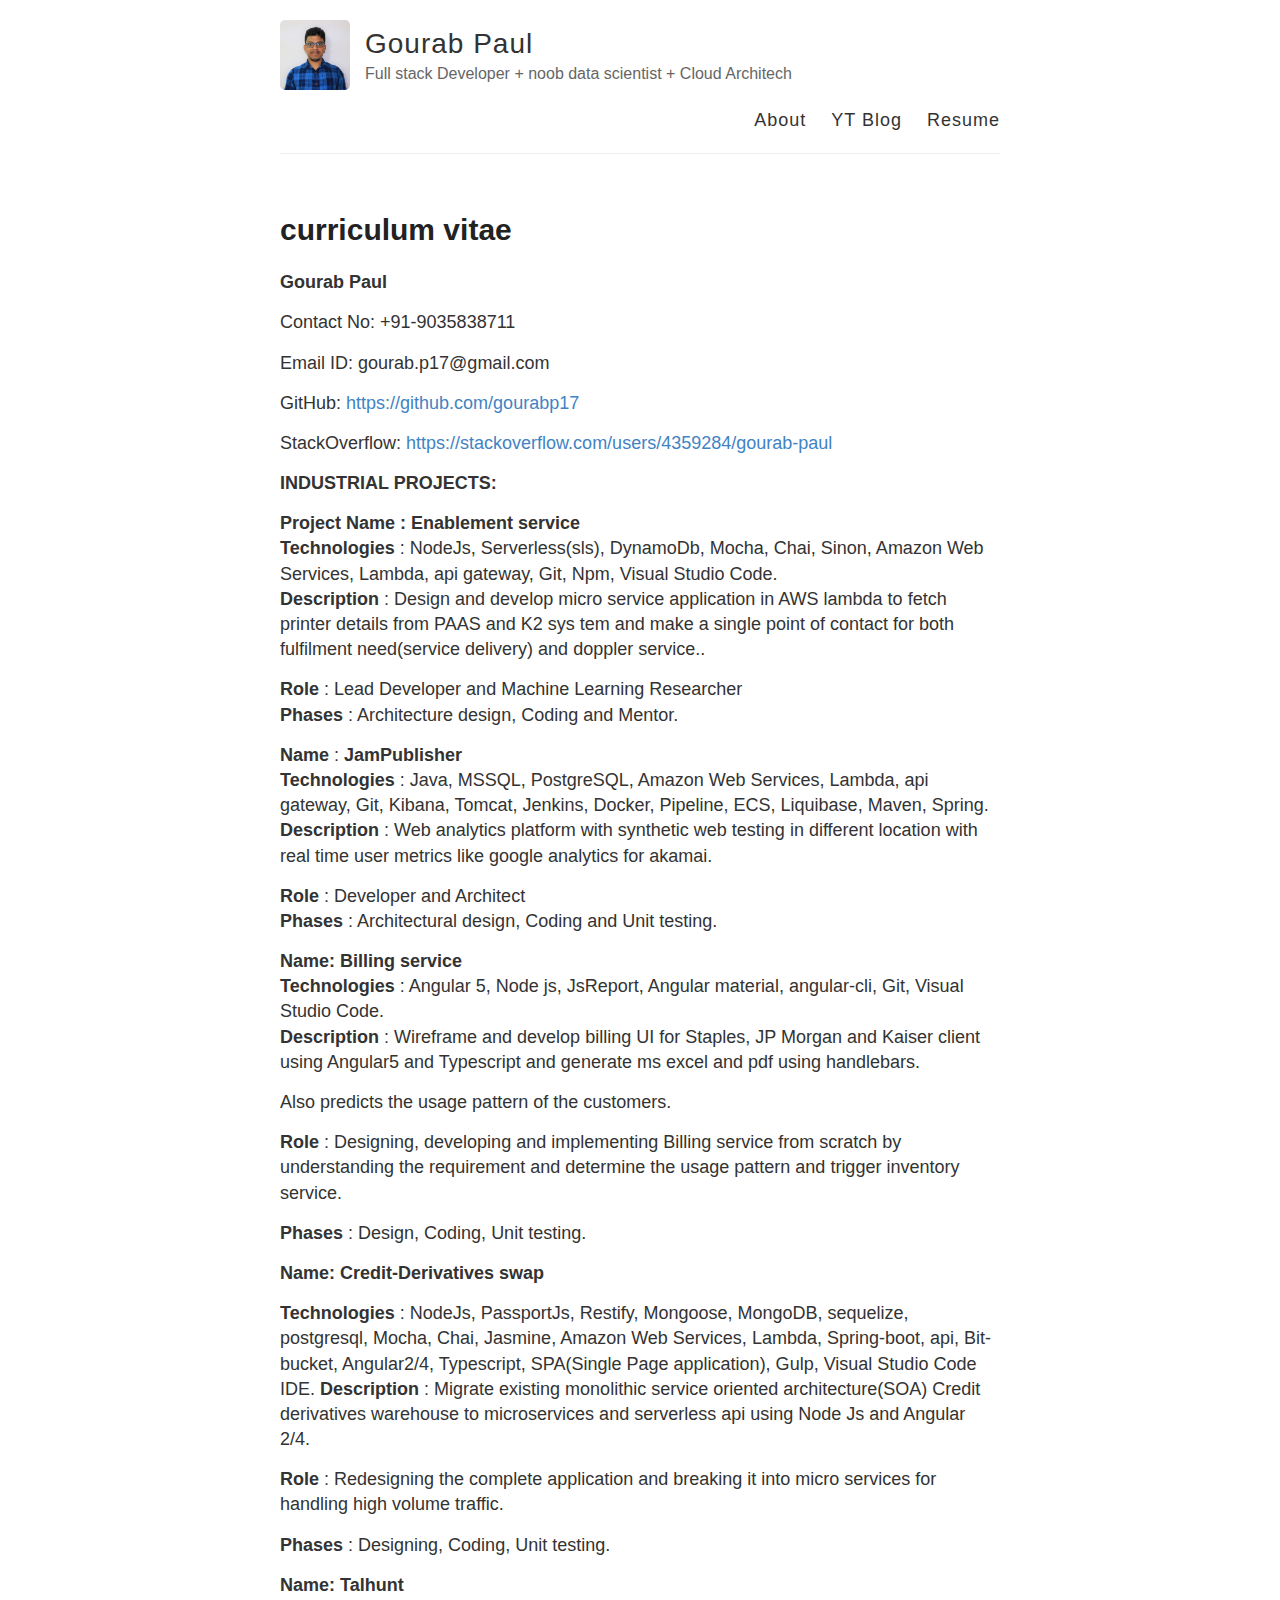
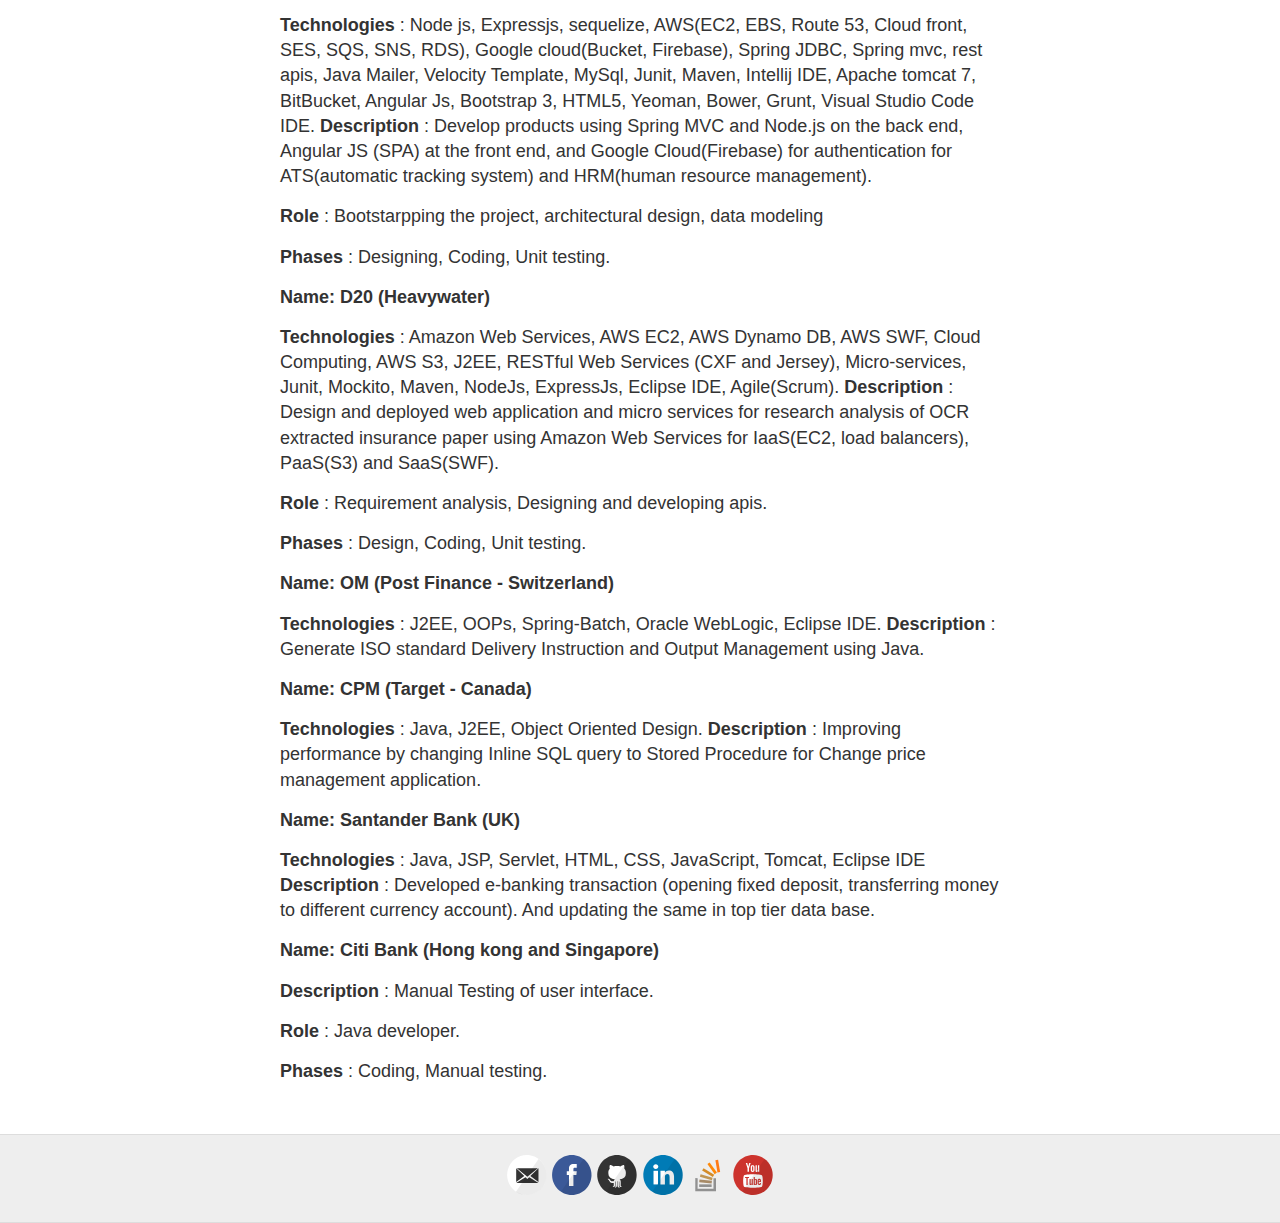
==== index.html @ 34e71606 "added yt videos" ====
<!DOCTYPE html>
<html>

<head>
    <title>curriculum vitae - Gourab Paul - Full stack Developer + noob data scientist + Cloud Architech</title>

    <meta charset="utf-8" />
    <meta content='text/html; charset=utf-8' http-equiv='Content-Type'>
    <meta http-equiv='X-UA-Compatible' content='IE=edge'>
    <meta name='viewport' content='width=device-width, initial-scale=1.0, maximum-scale=1.0'>


    <meta name="description" content="Full stack Developer + noob data scientist + Cloud Architech">
    <meta property="og:description" content="Full stack Developer + noob data scientist + Cloud Architech" />

    <meta name="author" content="Gourab Paul" />


    <meta property="og:title" content="curriculum vitae" />
    <meta property="twitter:title" content="curriculum vitae" />


    <link rel="stylesheet" type="text/css" href="style.css" />
   
</head>

<body>
    <div class="wrapper-masthead">
        <div class="container">
            <header class="masthead clearfix">
                <a href="./index.html" class="site-avatar"><img src="gourab.jpg" /></a>

                <div class="site-info">
                    <h1 class="site-name"><a href="./index.html">Gourab Paul</a></h1>
                    <p class="site-description">Full stack Developer + noob data scientist + Cloud Architech</p>
                </div>

                <nav>
                    <a href="./index.html">About</a>
                    <a href="./ytblog.html">YT Blog</a>
                    <a href="GourabPaul-6yrs_exp-Java,Angular,AWScloud.pdf" target="_blank">Resume</a>
                </nav>
            </header>
        </div>
    </div>

    <div id="main" role="main" class="container">
        <article class="page">

            <h1>curriculum vitae</h1>

            <div class="entry">
                <p><strong>Gourab Paul</strong></p>

                <p>Contact No: +91-9035838711</p>

                <p>Email ID: gourab.p17@gmail.com</p>

                <p>GitHub: <a href="https://github.com/gourabp17"
                        title="https://github.com/gourabp17">https://github.com/gourabp17</a></p>

                <p>StackOverflow: <a href="https://stackoverflow.com/users/4359284/gourab-paul"
                        title="https://stackoverflow.com/users/4359284/gourab-paul">https://stackoverflow.com/users/4359284/gourab-paul</a>
                </p>

                <p><strong>INDUSTRIAL PROJECTS:</strong></p>

                <p><strong>Project Name : Enablement service<br />
                        Technologies</strong> : NodeJs, Serverless(sls), DynamoDb, Mocha, Chai, Sinon, Amazon Web
                    Services, Lambda, api gateway, Git, Npm, Visual Studio Code.<br />
                    <strong>Description</strong> : Design and develop micro service application in AWS lambda to
                    fetch printer details from PAAS and K2 sys tem and make a single point of contact for both
                    fulfilment need(service delivery) and doppler service..</p>

                <p><strong>Role</strong> : Lead Developer and Machine Learning Researcher<br />
                    <strong>Phases</strong> : Architecture design, Coding and Mentor.</p>

                <p><strong>Name</strong> : <strong>JamPublisher<br />
                        Technologies</strong> : Java, MSSQL, PostgreSQL, Amazon Web Services, Lambda, api gateway, Git,
                    Kibana, Tomcat, Jenkins, Docker, Pipeline, ECS, Liquibase, Maven, Spring.<br />
                    <strong>Description</strong> : Web analytics platform with synthetic web testing in different
                    location with real time user metrics like google analytics for akamai.</p>

                <p><strong>Role</strong> : Developer and Architect<br />
                    <strong>Phases</strong> : Architectural design, Coding and Unit testing.</p>

                <p><strong>Name: Billing service<br />
                        Technologies</strong> : Angular 5, Node js, JsReport, Angular material, angular-cli, Git, Visual
                    Studio Code.<br />
                    <strong>Description</strong> : Wireframe and develop billing UI for Staples, JP Morgan and Kaiser
                    client using Angular5 and Typescript and generate ms excel and pdf using handlebars.</p>

                <p>Also predicts the usage pattern of the customers.</p>

                <p><strong>Role</strong> : Designing, developing and implementing Billing service from scratch by
                    understanding the requirement
                    and determine the usage pattern and trigger inventory service.</p>
                <p><strong>Phases</strong> : Design, Coding, Unit testing.</p>

                <p><strong>Name: Credit-Derivatives swap</strong></p>

                <p><strong>Technologies</strong> : NodeJs, PassportJs, Restify, Mongoose, MongoDB, sequelize,
                    postgresql, Mocha, Chai, Jasmine, Amazon Web Services, Lambda, Spring-boot, api, Bit-bucket,
                    Angular2/4, Typescript, SPA(Single Page application), Gulp, Visual Studio Code IDE.
                    <strong>Description</strong> : Migrate existing monolithic service oriented architecture(SOA) Credit
                    derivatives warehouse to microservices and serverless api using Node Js and Angular 2/4.</p>

                <p><strong>Role</strong> : Redesigning the complete application and breaking it into micro services for
                    handling high volume traffic.</p>

                <p><strong>Phases</strong> : Designing, Coding, Unit testing.</p>


                <p><strong>Name: Talhunt</strong></p>

                <p><strong>Technologies</strong> : Node js, Expressjs, sequelize, AWS(EC2, EBS, Route 53, Cloud front,
                    SES, SQS, SNS, RDS), Google cloud(Bucket, Firebase), Spring JDBC, Spring mvc, rest apis, Java
                    Mailer, Velocity Template, MySql, Junit, Maven, Intellij IDE, Apache tomcat 7, BitBucket,
                    Angular Js, Bootstrap 3, HTML5, Yeoman, Bower, Grunt, Visual Studio Code IDE.
                    <strong>Description</strong> : Develop products using Spring MVC and Node.js on the back end,
                    Angular JS (SPA) at the front end, and Google Cloud(Firebase) for authentication for ATS(automatic
                    tracking system) and HRM(human resource management).</p>

                <p><strong>Role</strong> : Bootstarpping the project, architectural design, data modeling</p>

                <p><strong>Phases</strong> : Designing, Coding, Unit testing.</p>

                <p><strong>Name: D20 (Heavywater)</strong></p>

                <p><strong>Technologies</strong> : Amazon Web Services, AWS EC2, AWS Dynamo DB, AWS SWF, Cloud
                    Computing, AWS S3, J2EE, RESTful Web Services (CXF and Jersey), Micro-services, Junit, Mockito,
                    Maven, NodeJs, ExpressJs, Eclipse IDE, Agile(Scrum).
                    <strong>Description</strong> : Design and deployed web application and micro services for research
                    analysis of OCR extracted insurance paper using Amazon Web Services for IaaS(EC2, load balancers),
                    PaaS(S3) and SaaS(SWF).</p>

                <p><strong>Role</strong> : Requirement analysis, Designing and developing apis.</p>

                <p><strong>Phases</strong> : Design, Coding, Unit testing.</p>

                <p><strong>Name: OM (Post Finance - Switzerland)</strong></p>

                <p><strong>Technologies</strong> : J2EE, OOPs, Spring-Batch, Oracle WebLogic, Eclipse IDE.
                    <strong>Description</strong> : Generate ISO standard Delivery Instruction and Output Management
                    using Java.</p>

                <p><strong>Name: CPM (Target - Canada)</strong></p>

                <p><strong>Technologies</strong> : Java, J2EE, Object Oriented Design.
                    <strong>Description</strong> : Improving performance by changing Inline SQL query to Stored
                    Procedure for Change price management application.</p>

                <p><strong>Name: Santander Bank (UK)</strong></p>

                <p><strong>Technologies</strong> : Java, JSP, Servlet, HTML, CSS, JavaScript, Tomcat, Eclipse IDE
                    <strong>Description</strong> : Developed e-banking transaction (opening fixed
                    deposit, transferring money to different currency account). And updating the same in top tier data
                    base.</p>

                <p><strong>Name: Citi Bank (Hong kong and Singapore)</strong></p>

                <p><strong>Description</strong> : Manual Testing of user interface.</p>


                <p><strong>Role</strong> : Java developer.</p>

                <p><strong>Phases</strong> : Coding, Manual testing.</p>

            </div>
        </article>

    </div>

    <div class="wrapper-footer">
        <div class="container">
            <footer class="footer">

                <a href="mailto:gourab.p17@gmail.com"><i class="svg-icon email"></i></a>
                <a href="https://www.facebook.com/gourabpaul17"><i class="svg-icon facebook"></i></a>

                <a href="https://github.com/gourabp17/"><i class="svg-icon github"></i></a>

                <a href="https://www.linkedin.com/in/gourabpaul/"><i class="svg-icon linkedin"></i></a>



                <a href="https://stackoverflow.com/users/4359284/gourab-paul"><i class="svg-icon stackoverflow"></i></a>
                <a href="https://youtube.com/codespace?view_as=subscriber"><i
                        class="svg-icon youtube"></i></a>
            </footer>
        </div>
    </div>



</body>

</html>
---- style.css ----
/***************/
/* MEYER RESET */
/***************/
html, body, div, span, applet, object, iframe,
h1, h2, h3, h4, h5, h6, p, blockquote, pre,
a, abbr, acronym, address, big, cite, code,
del, dfn, em, img, ins, kbd, q, s, samp,
small, strike, strong, sub, sup, tt, var,
b, u, i, center,
dl, dt, dd, ol, ul, li,
fieldset, form, label, legend,
table, caption, tbody, tfoot, thead, tr, th, td,
article, aside, canvas, details, embed,
figure, figcaption, footer, header, hgroup,
menu, nav, output, ruby, section, summary,
time, mark, audio, video {
  margin: 0;
  padding: 0;
  border: 0;
  font-size: 100%;
  font: inherit;
  vertical-align: baseline;
}

article, aside, details, figcaption, figure,
footer, header, hgroup, menu, nav, section {
  display: block;
}

body {
  line-height: 1;
}

ol, ul {
  list-style: none;
}

blockquote, q {
  quotes: none;
}

blockquote:before, blockquote:after,
q:before, q:after {
  content: '';
  content: none;
}

table {
  border-collapse: collapse;
  border-spacing: 0;
}

*, *:before, *:after {
  -moz-box-sizing: border-box;
  -webkit-box-sizing: border-box;
  box-sizing: border-box;
}

/**************/
/* BASE RULES */
/**************/
html {
  font-size: 100%;
}

body {
  background: #fff;
  font: 18px/1.4 Helvetica, Arial, sans-serif;
  color: #333;
}

.container {
  margin: 0 auto;
  max-width: 740px;
  padding: 0 10px;
  width: 100%;
}

h1, h2, h3, h4, h5, h6 {
  font-family: "Helvetica Neue", Helvetica, Arial, sans-serif;
  color: #222;
  font-weight: bold;
  line-height: 1.7;
  margin: 1em 0 15px;
  padding: 0;
}
@media screen and (max-width: 640px) {
  h1, h2, h3, h4, h5, h6 {
    line-height: 1.4;
  }
}

h1 {
  font-size: 30px;
}
h1 a {
  color: inherit;
}

h2 {
  font-size: 24px;
}

h3 {
  font-size: 20px;
}

h4 {
  font-size: 18px;
  color: #666;
}

p {
  margin: 15px 0;
}

a {
  color: #4183C4;
  text-decoration: none;
  cursor: pointer;
}
a:hover, a:active {
  color: #4183C4;
}

ul, ol {
  margin: 15px 0;
  padding-left: 30px;
}

ul {
  list-style-type: disc;
}

ol {
  list-style-type: decimal;
}

ol ul, ul ol, ul ul, ol ol {
  margin: 0;
}

ul ul, ol ul {
  list-style-type: circle;
}

em, i {
  font-style: italic;
}

strong, b {
  font-weight: bold;
}

img {
  max-width: 100%;
}

.gmnoprint img {
  max-width: none;
}

.date {
  font-style: italic;
  color: #666;
}

::-moz-selection {
  color: #000;
  background: #eee;
}

::selection {
  color: #000;
  background: #eee;
}

.clearfix:before,
.clearfix:after {
  content: " ";
  display: table;
}

.clearfix:after {
  clear: both;
}

/*********************/
/* LAYOUT / SECTIONS */
/*********************/
.wrapper-masthead {
  margin-bottom: 50px;
}

.masthead {
  padding: 20px 0;
  border-bottom: 1px solid #eee;
}
@media screen and (max-width: 640px) {
  .masthead {
    text-align: center;
  }
}

.site-avatar {
  float: left;
  width: 70px;
  height: 70px;
  margin-right: 15px;
}
@media screen and (max-width: 640px) {
  .site-avatar {
    float: none;
    display: block;
    margin: 0 auto;
  }
}
.site-avatar img {
  border-radius: 5px;
}

.site-info {
  float: left;
}
@media screen and (max-width: 640px) {
  .site-info {
    float: none;
    display: block;
    margin: 0 auto;
  }
}

.site-name {
  margin: 0;
  color: #333;
  cursor: pointer;
  font-family: "Helvetica Neue", Helvetica, Arial, sans-serif;
  font-weight: 300;
  font-size: 28px;
  letter-spacing: 1px;
}

.site-description {
  margin: -5px 0 0 0;
  color: #666;
  font-size: 16px;
}
@media screen and (max-width: 640px) {
  .site-description {
    margin: 3px 0;
  }
}

nav {
  float: right;
  margin-top: 23px;
  font-family: "Helvetica Neue", Helvetica, Arial, sans-serif;
  font-size: 18px;
}
@media screen and (max-width: 640px) {
  nav {
    float: none;
    margin-top: 9px;
    display: block;
    font-size: 16px;
  }
}
nav a {
  margin-left: 20px;
  color: #333;
  text-align: right;
  font-weight: 300;
  letter-spacing: 1px;
}
@media screen and (max-width: 640px) {
  nav a {
    margin: 0 10px;
    color: #4183C4;
  }
}

.posts > .post {
  padding-bottom: 2em;
  border-bottom: 1px solid #eee;
}

.posts > .post:last-child {
  padding-bottom: 1em;
  border-bottom: none;
}

.post blockquote {
  margin: 1.8em .8em;
  border-left: 2px solid #666;
  padding: 0.1em 1em;
  color: #666;
  font-size: 22px;
  font-style: italic;
}
.post .comments {
  margin-top: 10px;
}
.post .read-more {
  text-transform: uppercase;
  font-size: 15px;
}

.wrapper-footer {
  margin-top: 50px;
  border-top: 1px solid #ddd;
  border-bottom: 1px solid #ddd;
  background-color: #eee;
}

footer {
  padding: 20px 0;
  text-align: center;
}

.highlight {
  background-color: #efefef;
  padding: 7px 7px 7px 10px;
  border: 1px solid #ddd;
  -moz-box-shadow: 3px 3px rgba(0, 0, 0, 0.1);
  -webkit-box-shadow: 3px 3px rgba(0, 0, 0, 0.1);
  box-shadow: 3px 3px rgba(0, 0, 0, 0.1);
  margin: 20px 0 20px 0;
  overflow: scroll;
}

code {
  font-family: 'Bitstream Vera Sans Mono','Courier', monospace;
}

.highlight .c {
  color: #586E75;
}

/* Comment */
.highlight .err {
  color: #93A1A1;
}

/* Error */
.highlight .g {
  color: #93A1A1;
}

/* Generic */
.highlight .k {
  color: #859900;
}

/* Keyword */
.highlight .l {
  color: #93A1A1;
}

/* Literal */
.highlight .n {
  color: #93A1A1;
}

/* Name */
.highlight .o {
  color: #859900;
}

/* Operator */
.highlight .x {
  color: #CB4B16;
}

/* Other */
.highlight .p {
  color: #93A1A1;
}

/* Punctuation */
.highlight .cm {
  color: #586E75;
}

/* Comment.Multiline */
.highlight .cp {
  color: #859900;
}

/* Comment.Preproc */
.highlight .c1 {
  color: #586E75;
}

/* Comment.Single */
.highlight .cs {
  color: #859900;
}

/* Comment.Special */
.highlight .gd {
  color: #2AA198;
}

/* Generic.Deleted */
.highlight .ge {
  color: #93A1A1;
  font-style: italic;
}

/* Generic.Emph */
.highlight .gr {
  color: #DC322F;
}

/* Generic.Error */
.highlight .gh {
  color: #CB4B16;
}

/* Generic.Heading */
.highlight .gi {
  color: #859900;
}

/* Generic.Inserted */
.highlight .go {
  color: #93A1A1;
}

/* Generic.Output */
.highlight .gp {
  color: #93A1A1;
}

/* Generic.Prompt */
.highlight .gs {
  color: #93A1A1;
  font-weight: bold;
}

/* Generic.Strong */
.highlight .gu {
  color: #CB4B16;
}

/* Generic.Subheading */
.highlight .gt {
  color: #93A1A1;
}

/* Generic.Traceback */
.highlight .kc {
  color: #CB4B16;
}

/* Keyword.Constant */
.highlight .kd {
  color: #268BD2;
}

/* Keyword.Declaration */
.highlight .kn {
  color: #859900;
}

/* Keyword.Namespace */
.highlight .kp {
  color: #859900;
}

/* Keyword.Pseudo */
.highlight .kr {
  color: #268BD2;
}

/* Keyword.Reserved */
.highlight .kt {
  color: #DC322F;
}

/* Keyword.Type */
.highlight .ld {
  color: #93A1A1;
}

/* Literal.Date */
.highlight .m {
  color: #2AA198;
}

/* Literal.Number */
.highlight .s {
  color: #2AA198;
}

/* Literal.String */
.highlight .na {
  color: #93A1A1;
}

/* Name.Attribute */
.highlight .nb {
  color: #B58900;
}

/* Name.Builtin */
.highlight .nc {
  color: #268BD2;
}

/* Name.Class */
.highlight .no {
  color: #CB4B16;
}

/* Name.Constant */
.highlight .nd {
  color: #268BD2;
}

/* Name.Decorator */
.highlight .ni {
  color: #CB4B16;
}

/* Name.Entity */
.highlight .ne {
  color: #CB4B16;
}

/* Name.Exception */
.highlight .nf {
  color: #268BD2;
}

/* Name.Function */
.highlight .nl {
  color: #93A1A1;
}

/* Name.Label */
.highlight .nn {
  color: #93A1A1;
}

/* Name.Namespace */
.highlight .nx {
  color: #555;
}

/* Name.Other */
.highlight .py {
  color: #93A1A1;
}

/* Name.Property */
.highlight .nt {
  color: #268BD2;
}

/* Name.Tag */
.highlight .nv {
  color: #268BD2;
}

/* Name.Variable */
.highlight .ow {
  color: #859900;
}

/* Operator.Word */
.highlight .w {
  color: #93A1A1;
}

/* Text.Whitespace */
.highlight .mf {
  color: #2AA198;
}

/* Literal.Number.Float */
.highlight .mh {
  color: #2AA198;
}

/* Literal.Number.Hex */
.highlight .mi {
  color: #2AA198;
}

/* Literal.Number.Integer */
.highlight .mo {
  color: #2AA198;
}

/* Literal.Number.Oct */
.highlight .sb {
  color: #586E75;
}

/* Literal.String.Backtick */
.highlight .sc {
  color: #2AA198;
}

/* Literal.String.Char */
.highlight .sd {
  color: #93A1A1;
}

/* Literal.String.Doc */
.highlight .s2 {
  color: #2AA198;
}

/* Literal.String.Double */
.highlight .se {
  color: #CB4B16;
}

/* Literal.String.Escape */
.highlight .sh {
  color: #93A1A1;
}

/* Literal.String.Heredoc */
.highlight .si {
  color: #2AA198;
}

/* Literal.String.Interpol */
.highlight .sx {
  color: #2AA198;
}

/* Literal.String.Other */
.highlight .sr {
  color: #DC322F;
}

/* Literal.String.Regex */
.highlight .s1 {
  color: #2AA198;
}

/* Literal.String.Single */
.highlight .ss {
  color: #2AA198;
}

/* Literal.String.Symbol */
.highlight .bp {
  color: #268BD2;
}

/* Name.Builtin.Pseudo */
.highlight .vc {
  color: #268BD2;
}

/* Name.Variable.Class */
.highlight .vg {
  color: #268BD2;
}

/* Name.Variable.Global */
.highlight .vi {
  color: #268BD2;
}

/* Name.Variable.Instance */
.highlight .il {
  color: #2AA198;
}

/* Literal.Number.Integer.Long */
.svg-icon {
  width: 40px;
  height: 40px;
  display: inline-block;
}
.svg-icon.dribbble {
  background-image: url([data-uri]);
}
.svg-icon.email {
  background-image: url([data-uri]);
}
.svg-icon.facebook {
  background-image: url([data-uri]);
}
.svg-icon.flickr {
  background-image: url([data-uri]);
}
.svg-icon.github {
  background-image: url([data-uri]);
}
.svg-icon.instagram {
  background-image: url([data-uri]);
}
.svg-icon.linkedin {
  background-image: url([data-uri]);
}
.svg-icon.pinterest {
  background-image: url([data-uri]);
}
.svg-icon.rss {
  background-image: url([data-uri]);
}
.svg-icon.stackoverflow {
  background-image: url([data-uri]);
}
.svg-icon.twitter {
  background-image: url([data-uri]);
}
.svg-icon.youtube {
  background-image: url([data-uri]);
}
.svg-icon.googleplus {
  background-image: url([data-uri]);
}
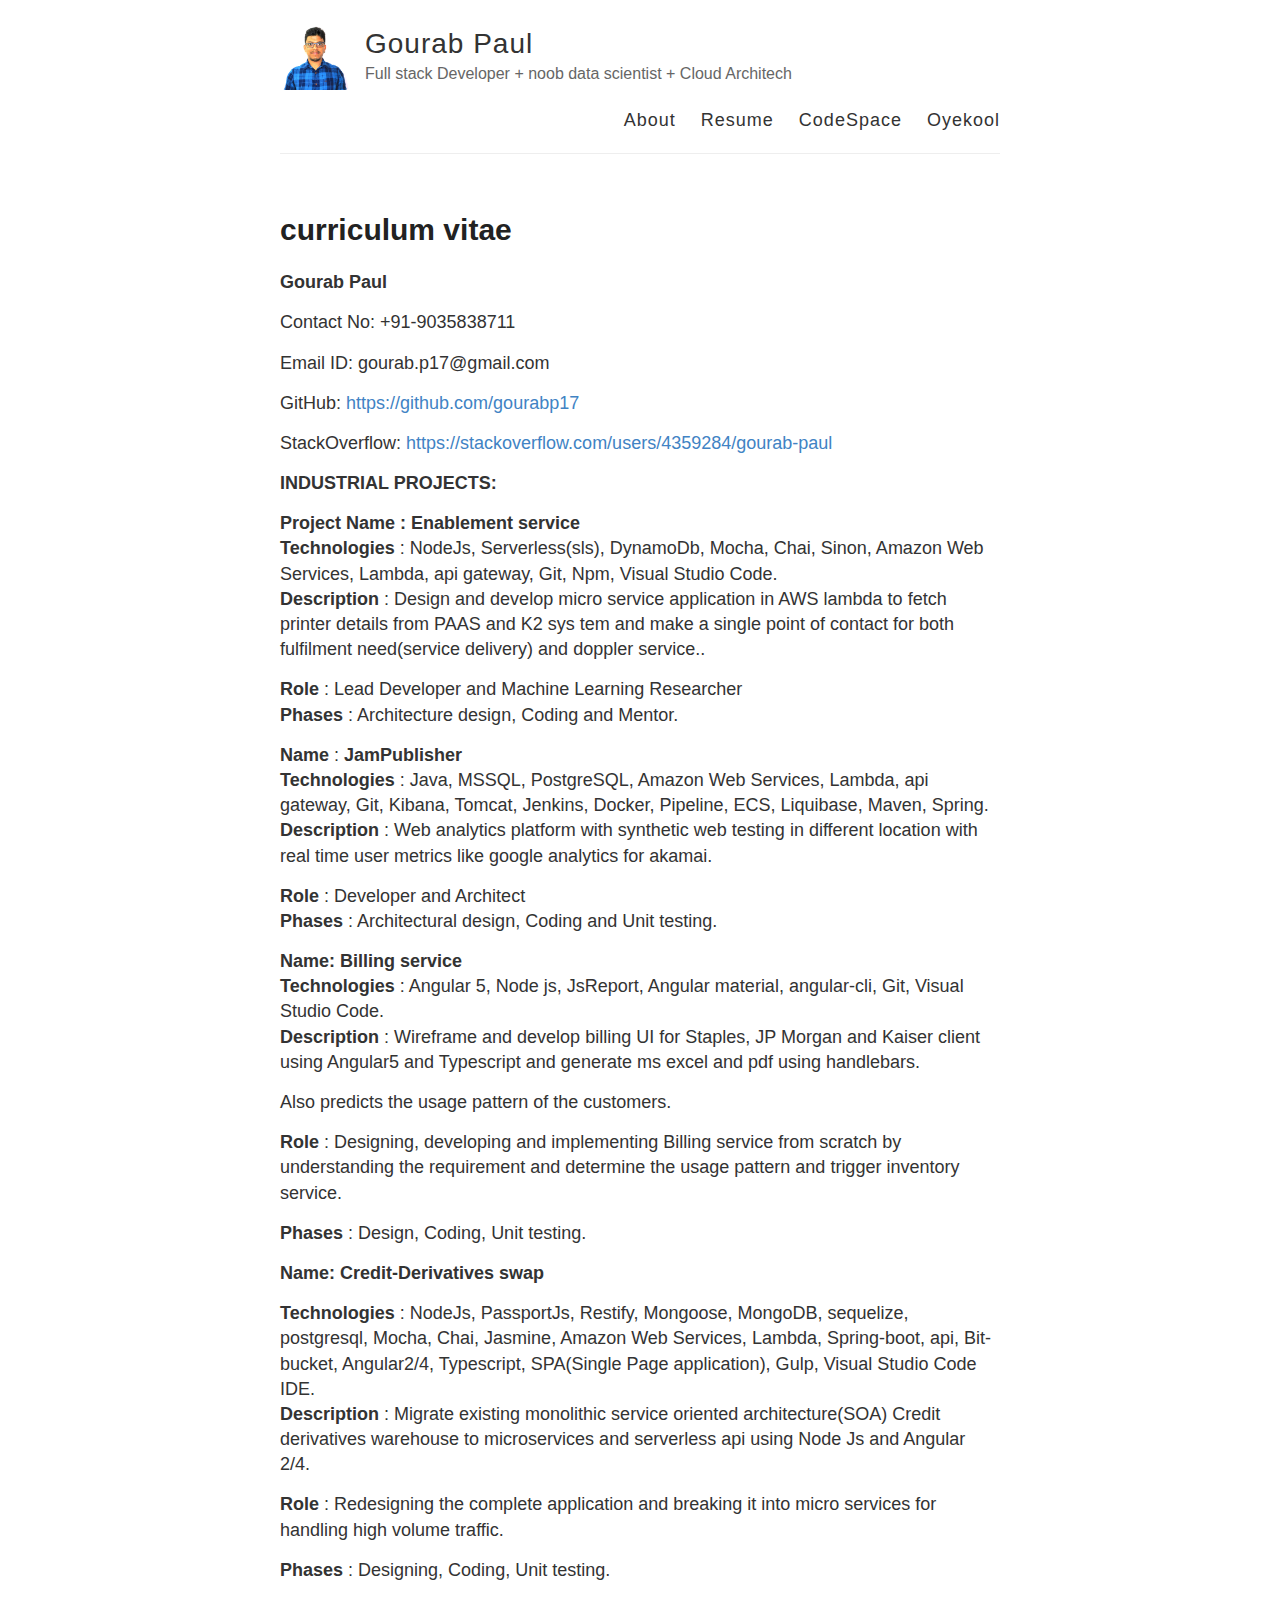
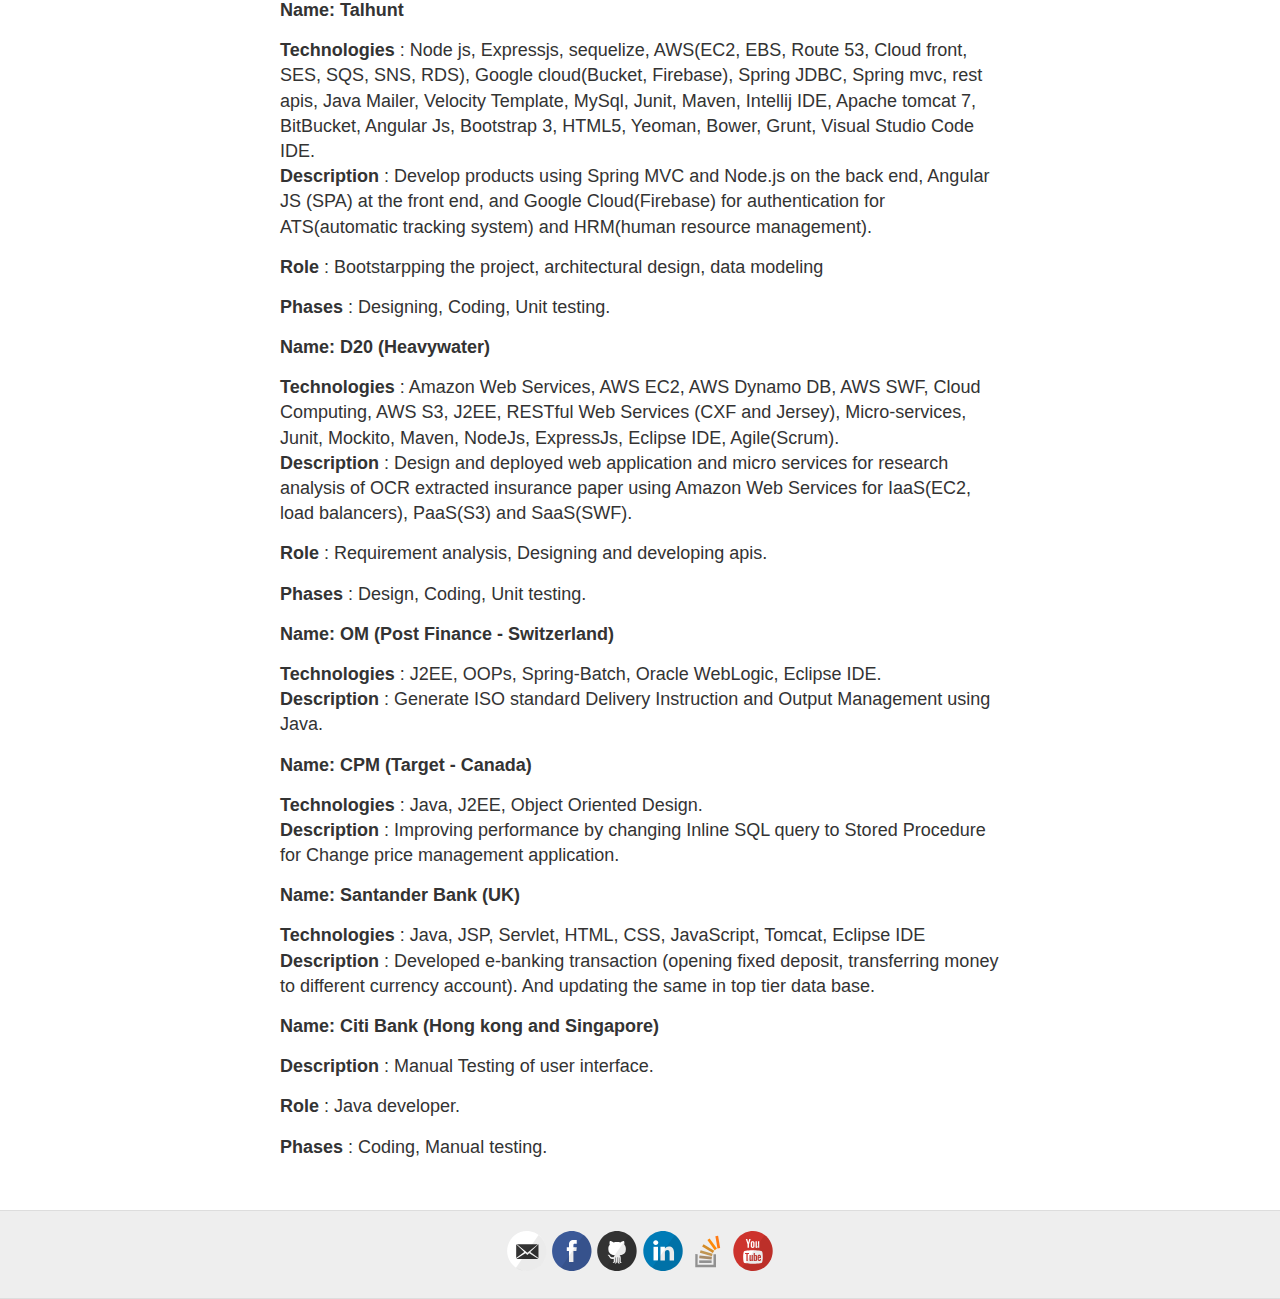
==== commit b19752c2: "added oyekool" ====
--- a/index.html
+++ b/index.html
@@ -37,8 +37,9 @@
 
                 <nav>
                     <a href="./index.html">About</a>
-                    <a href="./ytblog.html">YT Blog</a>
                     <a href="GourabPaul-6yrs_exp-Java,Angular,AWScloud.pdf" target="_blank">Resume</a>
+                    <a href="./codespaceVlog.html">CodeSpace</a>
+                    <a href="./oyekoolVlog.html">Oyekool</a>
                 </nav>
             </header>
         </div>
@@ -101,7 +102,7 @@
 
                 <p><strong>Technologies</strong> : NodeJs, PassportJs, Restify, Mongoose, MongoDB, sequelize,
                     postgresql, Mocha, Chai, Jasmine, Amazon Web Services, Lambda, Spring-boot, api, Bit-bucket,
-                    Angular2/4, Typescript, SPA(Single Page application), Gulp, Visual Studio Code IDE.
+                    Angular2/4, Typescript, SPA(Single Page application), Gulp, Visual Studio Code IDE.<br />
                     <strong>Description</strong> : Migrate existing monolithic service oriented architecture(SOA) Credit
                     derivatives warehouse to microservices and serverless api using Node Js and Angular 2/4.</p>
 
@@ -116,7 +117,7 @@
                 <p><strong>Technologies</strong> : Node js, Expressjs, sequelize, AWS(EC2, EBS, Route 53, Cloud front,
                     SES, SQS, SNS, RDS), Google cloud(Bucket, Firebase), Spring JDBC, Spring mvc, rest apis, Java
                     Mailer, Velocity Template, MySql, Junit, Maven, Intellij IDE, Apache tomcat 7, BitBucket,
-                    Angular Js, Bootstrap 3, HTML5, Yeoman, Bower, Grunt, Visual Studio Code IDE.
+                    Angular Js, Bootstrap 3, HTML5, Yeoman, Bower, Grunt, Visual Studio Code IDE.<br />
                     <strong>Description</strong> : Develop products using Spring MVC and Node.js on the back end,
                     Angular JS (SPA) at the front end, and Google Cloud(Firebase) for authentication for ATS(automatic
                     tracking system) and HRM(human resource management).</p>
@@ -129,7 +130,7 @@
 
                 <p><strong>Technologies</strong> : Amazon Web Services, AWS EC2, AWS Dynamo DB, AWS SWF, Cloud
                     Computing, AWS S3, J2EE, RESTful Web Services (CXF and Jersey), Micro-services, Junit, Mockito,
-                    Maven, NodeJs, ExpressJs, Eclipse IDE, Agile(Scrum).
+                    Maven, NodeJs, ExpressJs, Eclipse IDE, Agile(Scrum).<br />
                     <strong>Description</strong> : Design and deployed web application and micro services for research
                     analysis of OCR extracted insurance paper using Amazon Web Services for IaaS(EC2, load balancers),
                     PaaS(S3) and SaaS(SWF).</p>
@@ -140,19 +141,19 @@
 
                 <p><strong>Name: OM (Post Finance - Switzerland)</strong></p>
 
-                <p><strong>Technologies</strong> : J2EE, OOPs, Spring-Batch, Oracle WebLogic, Eclipse IDE.
+                <p><strong>Technologies</strong> : J2EE, OOPs, Spring-Batch, Oracle WebLogic, Eclipse IDE.<br />
                     <strong>Description</strong> : Generate ISO standard Delivery Instruction and Output Management
                     using Java.</p>
 
                 <p><strong>Name: CPM (Target - Canada)</strong></p>
 
-                <p><strong>Technologies</strong> : Java, J2EE, Object Oriented Design.
+                <p><strong>Technologies</strong> : Java, J2EE, Object Oriented Design.<br />
                     <strong>Description</strong> : Improving performance by changing Inline SQL query to Stored
                     Procedure for Change price management application.</p>
 
                 <p><strong>Name: Santander Bank (UK)</strong></p>
 
-                <p><strong>Technologies</strong> : Java, JSP, Servlet, HTML, CSS, JavaScript, Tomcat, Eclipse IDE
+                <p><strong>Technologies</strong> : Java, JSP, Servlet, HTML, CSS, JavaScript, Tomcat, Eclipse IDE<br />
                     <strong>Description</strong> : Developed e-banking transaction (opening fixed
                     deposit, transferring money to different currency account). And updating the same in top tier data
                     base.</p>
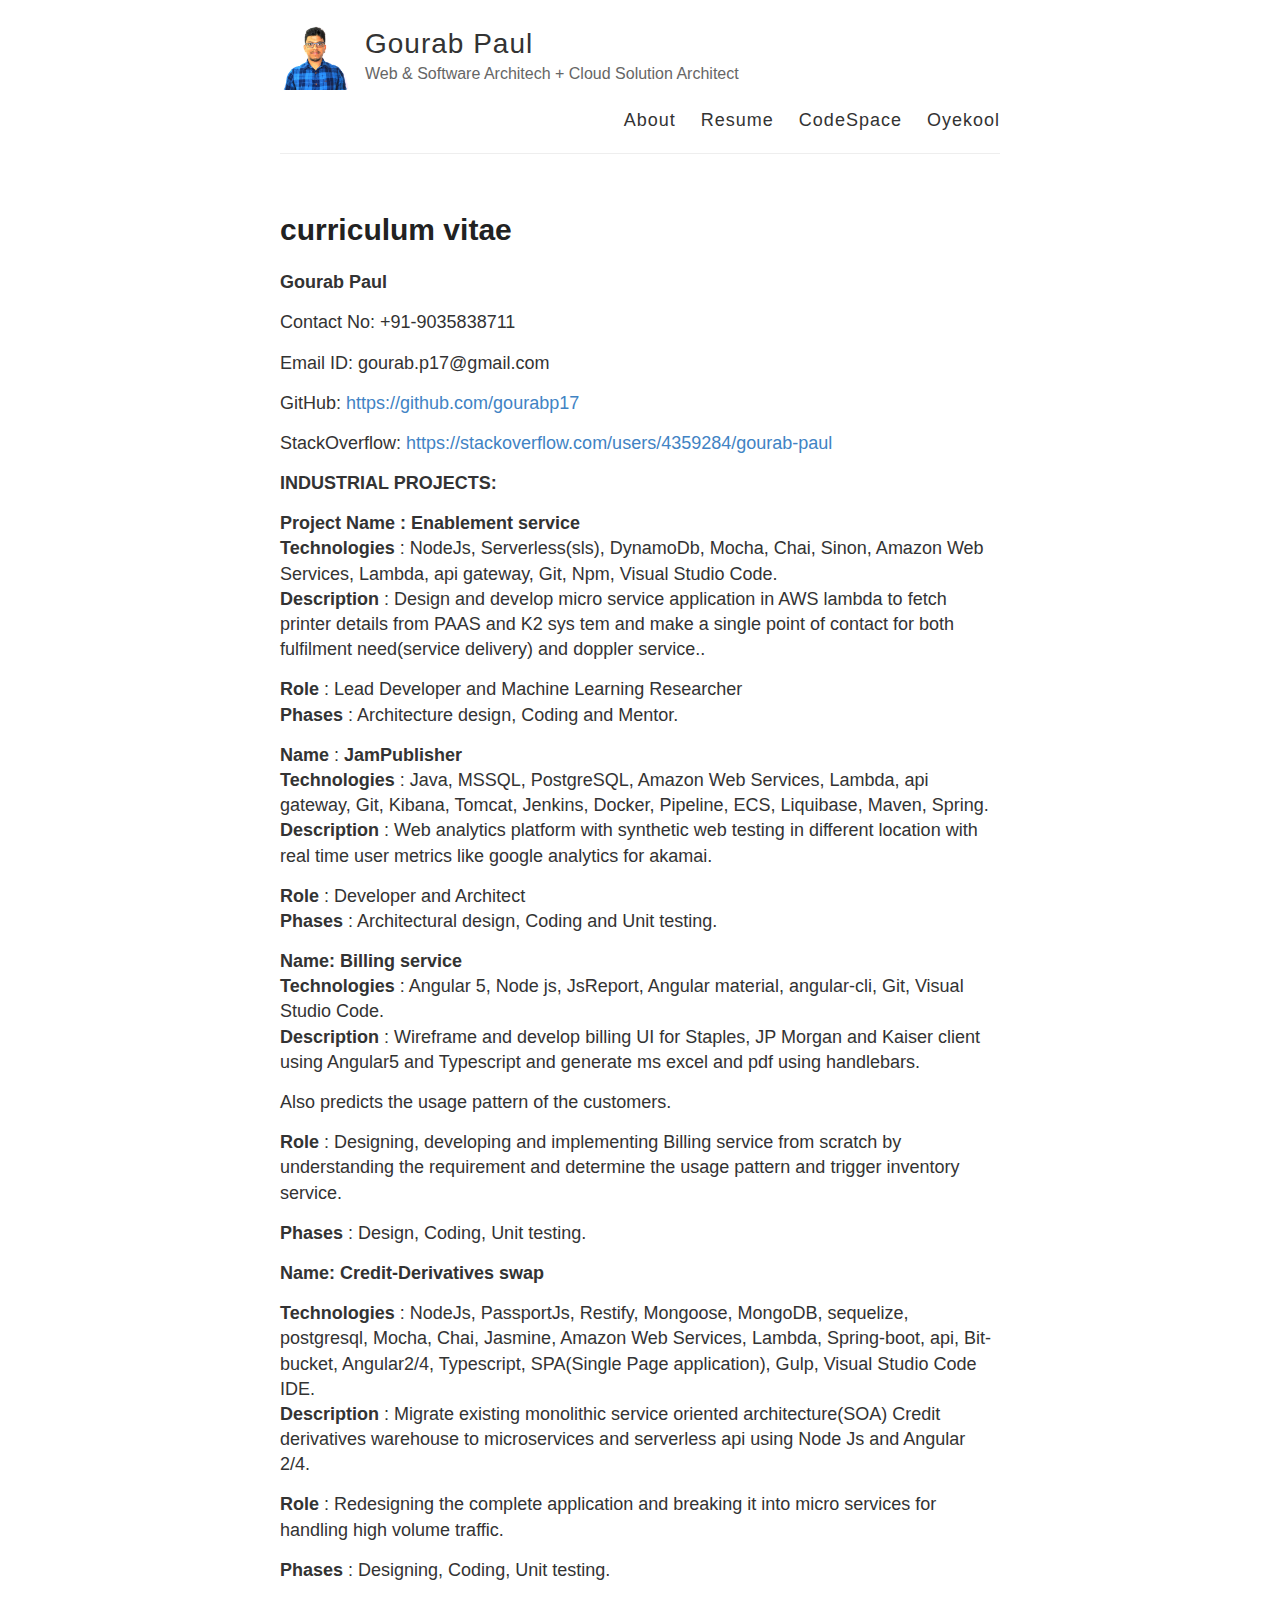
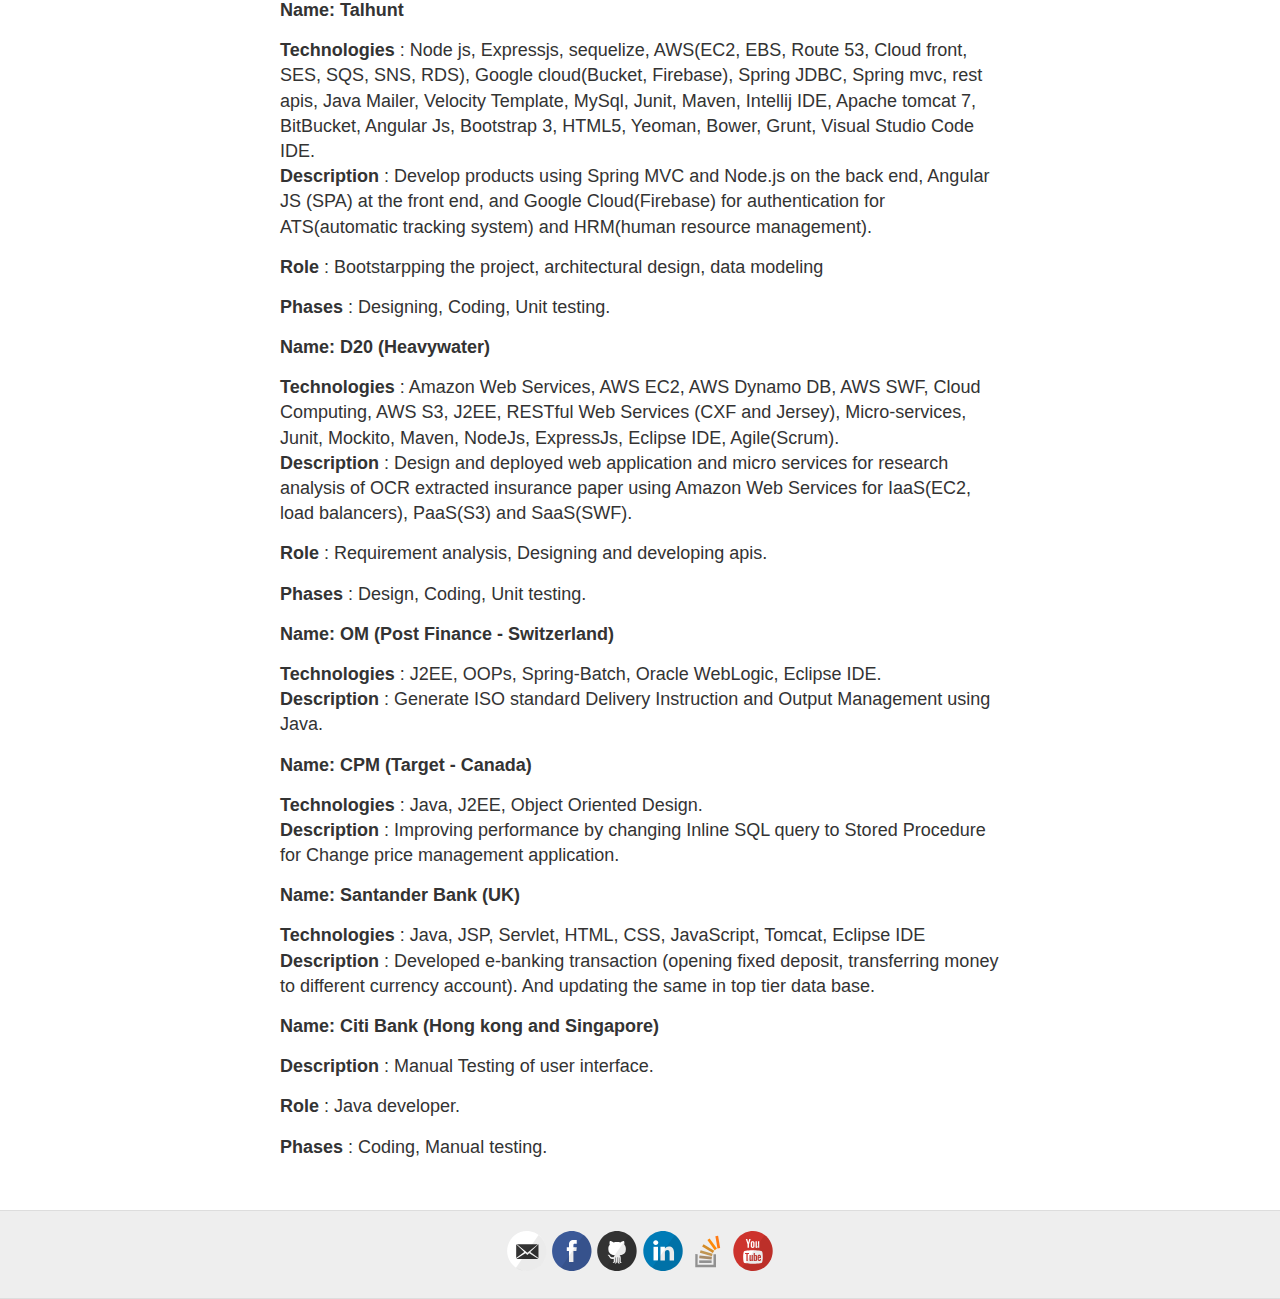
==== commit 9149b8ba: "10yrs exp" ====
--- a/index.html
+++ b/index.html
@@ -2,7 +2,7 @@
 <html>
 
 <head>
-    <title>curriculum vitae - Gourab Paul - Full stack Developer + noob data scientist + Cloud Architech</title>
+    <title>curriculum vitae - Gourab Paul - Web & Software Architech + Cloud Solution Architect</title>
 
     <meta charset="utf-8" />
     <meta content='text/html; charset=utf-8' http-equiv='Content-Type'>
@@ -10,8 +10,8 @@
     <meta name='viewport' content='width=device-width, initial-scale=1.0, maximum-scale=1.0'>
 
 
-    <meta name="description" content="Full stack Developer + noob data scientist + Cloud Architech">
-    <meta property="og:description" content="Full stack Developer + noob data scientist + Cloud Architech" />
+    <meta name="description" content="Web & Software Architech + Cloud Solution Architect">
+    <meta property="og:description" content="Web & Software Architech + Cloud Solution Architect" />
 
     <meta name="author" content="Gourab Paul" />
 
@@ -21,7 +21,7 @@
 
 
     <link rel="stylesheet" type="text/css" href="style.css" />
-   
+
 </head>
 
 <body>
@@ -32,12 +32,12 @@
 
                 <div class="site-info">
                     <h1 class="site-name"><a href="./index.html">Gourab Paul</a></h1>
-                    <p class="site-description">Full stack Developer + noob data scientist + Cloud Architech</p>
+                    <p class="site-description">Web & Software Architech + Cloud Solution Architect</p>
                 </div>
 
                 <nav>
                     <a href="./index.html">About</a>
-                    <a href="GourabPaul-6yrs_exp-Java,Angular,AWScloud.pdf" target="_blank">Resume</a>
+                    <a href="Gourab_10yrs_Cloud_Architect.pdf" target="_blank">Resume</a>
                     <a href="./codespaceVlog.html">CodeSpace</a>
                     <a href="./oyekoolVlog.html">Oyekool</a>
                 </nav>
@@ -57,70 +57,54 @@
 
                 <p>Email ID: gourab.p17@gmail.com</p>
 
-                <p>GitHub: <a href="https://github.com/gourabp17"
-                        title="https://github.com/gourabp17">https://github.com/gourabp17</a></p>
+                <p>GitHub: <a href="https://github.com/gourabp17" title="https://github.com/gourabp17">https://github.com/gourabp17</a></p>
 
-                <p>StackOverflow: <a href="https://stackoverflow.com/users/4359284/gourab-paul"
-                        title="https://stackoverflow.com/users/4359284/gourab-paul">https://stackoverflow.com/users/4359284/gourab-paul</a>
+                <p>StackOverflow: <a href="https://stackoverflow.com/users/4359284/gourab-paul" title="https://stackoverflow.com/users/4359284/gourab-paul">https://stackoverflow.com/users/4359284/gourab-paul</a>
                 </p>
 
                 <p><strong>INDUSTRIAL PROJECTS:</strong></p>
 
                 <p><strong>Project Name : Enablement service<br />
-                        Technologies</strong> : NodeJs, Serverless(sls), DynamoDb, Mocha, Chai, Sinon, Amazon Web
-                    Services, Lambda, api gateway, Git, Npm, Visual Studio Code.<br />
-                    <strong>Description</strong> : Design and develop micro service application in AWS lambda to
-                    fetch printer details from PAAS and K2 sys tem and make a single point of contact for both
-                    fulfilment need(service delivery) and doppler service..</p>
+                        Technologies</strong> : NodeJs, Serverless(sls), DynamoDb, Mocha, Chai, Sinon, Amazon Web Services, Lambda, api gateway, Git, Npm, Visual Studio Code.<br />
+                    <strong>Description</strong> : Design and develop micro service application in AWS lambda to fetch printer details from PAAS and K2 sys tem and make a single point of contact for both fulfilment need(service delivery) and doppler service..</p>
 
                 <p><strong>Role</strong> : Lead Developer and Machine Learning Researcher<br />
                     <strong>Phases</strong> : Architecture design, Coding and Mentor.</p>
 
                 <p><strong>Name</strong> : <strong>JamPublisher<br />
-                        Technologies</strong> : Java, MSSQL, PostgreSQL, Amazon Web Services, Lambda, api gateway, Git,
-                    Kibana, Tomcat, Jenkins, Docker, Pipeline, ECS, Liquibase, Maven, Spring.<br />
-                    <strong>Description</strong> : Web analytics platform with synthetic web testing in different
-                    location with real time user metrics like google analytics for akamai.</p>
+                        Technologies</strong> : Java, MSSQL, PostgreSQL, Amazon Web Services, Lambda, api gateway, Git, Kibana, Tomcat, Jenkins, Docker, Pipeline, ECS, Liquibase, Maven, Spring.<br />
+                    <strong>Description</strong> : Web analytics platform with synthetic web testing in different location with real time user metrics like google analytics for akamai.</p>
 
                 <p><strong>Role</strong> : Developer and Architect<br />
                     <strong>Phases</strong> : Architectural design, Coding and Unit testing.</p>
 
                 <p><strong>Name: Billing service<br />
-                        Technologies</strong> : Angular 5, Node js, JsReport, Angular material, angular-cli, Git, Visual
-                    Studio Code.<br />
-                    <strong>Description</strong> : Wireframe and develop billing UI for Staples, JP Morgan and Kaiser
-                    client using Angular5 and Typescript and generate ms excel and pdf using handlebars.</p>
+                        Technologies</strong> : Angular 5, Node js, JsReport, Angular material, angular-cli, Git, Visual Studio Code.<br />
+                    <strong>Description</strong> : Wireframe and develop billing UI for Staples, JP Morgan and Kaiser client using Angular5 and Typescript and generate ms excel and pdf using handlebars.</p>
 
                 <p>Also predicts the usage pattern of the customers.</p>
 
-                <p><strong>Role</strong> : Designing, developing and implementing Billing service from scratch by
-                    understanding the requirement
-                    and determine the usage pattern and trigger inventory service.</p>
+                <p><strong>Role</strong> : Designing, developing and implementing Billing service from scratch by understanding the requirement and determine the usage pattern and trigger inventory service.</p>
                 <p><strong>Phases</strong> : Design, Coding, Unit testing.</p>
 
                 <p><strong>Name: Credit-Derivatives swap</strong></p>
 
-                <p><strong>Technologies</strong> : NodeJs, PassportJs, Restify, Mongoose, MongoDB, sequelize,
-                    postgresql, Mocha, Chai, Jasmine, Amazon Web Services, Lambda, Spring-boot, api, Bit-bucket,
-                    Angular2/4, Typescript, SPA(Single Page application), Gulp, Visual Studio Code IDE.<br />
-                    <strong>Description</strong> : Migrate existing monolithic service oriented architecture(SOA) Credit
-                    derivatives warehouse to microservices and serverless api using Node Js and Angular 2/4.</p>
+                <p><strong>Technologies</strong> : NodeJs, PassportJs, Restify, Mongoose, MongoDB, sequelize, postgresql, Mocha, Chai, Jasmine, Amazon Web Services, Lambda, Spring-boot, api, Bit-bucket, Angular2/4, Typescript, SPA(Single Page application),
+                    Gulp, Visual Studio Code IDE.<br />
+                    <strong>Description</strong> : Migrate existing monolithic service oriented architecture(SOA) Credit derivatives warehouse to microservices and serverless api using Node Js and Angular 2/4.</p>
 
-                <p><strong>Role</strong> : Redesigning the complete application and breaking it into micro services for
-                    handling high volume traffic.</p>
+                <p><strong>Role</strong> : Redesigning the complete application and breaking it into micro services for handling high volume traffic.</p>
 
                 <p><strong>Phases</strong> : Designing, Coding, Unit testing.</p>
 
 
                 <p><strong>Name: Talhunt</strong></p>
 
-                <p><strong>Technologies</strong> : Node js, Expressjs, sequelize, AWS(EC2, EBS, Route 53, Cloud front,
-                    SES, SQS, SNS, RDS), Google cloud(Bucket, Firebase), Spring JDBC, Spring mvc, rest apis, Java
-                    Mailer, Velocity Template, MySql, Junit, Maven, Intellij IDE, Apache tomcat 7, BitBucket,
-                    Angular Js, Bootstrap 3, HTML5, Yeoman, Bower, Grunt, Visual Studio Code IDE.<br />
-                    <strong>Description</strong> : Develop products using Spring MVC and Node.js on the back end,
-                    Angular JS (SPA) at the front end, and Google Cloud(Firebase) for authentication for ATS(automatic
-                    tracking system) and HRM(human resource management).</p>
+                <p><strong>Technologies</strong> : Node js, Expressjs, sequelize, AWS(EC2, EBS, Route 53, Cloud front, SES, SQS, SNS, RDS), Google cloud(Bucket, Firebase), Spring JDBC, Spring mvc, rest apis, Java Mailer, Velocity Template, MySql, Junit,
+                    Maven, Intellij IDE, Apache tomcat 7, BitBucket, Angular Js, Bootstrap 3, HTML5, Yeoman, Bower, Grunt, Visual Studio Code IDE.<br />
+                    <strong>Description</strong> : Develop products using Spring MVC and Node.js on the back end, Angular JS (SPA) at the front end, and Google Cloud(Firebase) for authentication for ATS(automatic tracking system) and HRM(human resource
+                    management).
+                </p>
 
                 <p><strong>Role</strong> : Bootstarpping the project, architectural design, data modeling</p>
 
@@ -128,12 +112,9 @@
 
                 <p><strong>Name: D20 (Heavywater)</strong></p>
 
-                <p><strong>Technologies</strong> : Amazon Web Services, AWS EC2, AWS Dynamo DB, AWS SWF, Cloud
-                    Computing, AWS S3, J2EE, RESTful Web Services (CXF and Jersey), Micro-services, Junit, Mockito,
-                    Maven, NodeJs, ExpressJs, Eclipse IDE, Agile(Scrum).<br />
-                    <strong>Description</strong> : Design and deployed web application and micro services for research
-                    analysis of OCR extracted insurance paper using Amazon Web Services for IaaS(EC2, load balancers),
-                    PaaS(S3) and SaaS(SWF).</p>
+                <p><strong>Technologies</strong> : Amazon Web Services, AWS EC2, AWS Dynamo DB, AWS SWF, Cloud Computing, AWS S3, J2EE, RESTful Web Services (CXF and Jersey), Micro-services, Junit, Mockito, Maven, NodeJs, ExpressJs, Eclipse IDE, Agile(Scrum).<br
+                    />
+                    <strong>Description</strong> : Design and deployed web application and micro services for research analysis of OCR extracted insurance paper using Amazon Web Services for IaaS(EC2, load balancers), PaaS(S3) and SaaS(SWF).</p>
 
                 <p><strong>Role</strong> : Requirement analysis, Designing and developing apis.</p>
 
@@ -142,21 +123,18 @@
                 <p><strong>Name: OM (Post Finance - Switzerland)</strong></p>
 
                 <p><strong>Technologies</strong> : J2EE, OOPs, Spring-Batch, Oracle WebLogic, Eclipse IDE.<br />
-                    <strong>Description</strong> : Generate ISO standard Delivery Instruction and Output Management
-                    using Java.</p>
+                    <strong>Description</strong> : Generate ISO standard Delivery Instruction and Output Management using Java.</p>
 
                 <p><strong>Name: CPM (Target - Canada)</strong></p>
 
                 <p><strong>Technologies</strong> : Java, J2EE, Object Oriented Design.<br />
-                    <strong>Description</strong> : Improving performance by changing Inline SQL query to Stored
-                    Procedure for Change price management application.</p>
+                    <strong>Description</strong> : Improving performance by changing Inline SQL query to Stored Procedure for Change price management application.</p>
 
                 <p><strong>Name: Santander Bank (UK)</strong></p>
 
                 <p><strong>Technologies</strong> : Java, JSP, Servlet, HTML, CSS, JavaScript, Tomcat, Eclipse IDE<br />
-                    <strong>Description</strong> : Developed e-banking transaction (opening fixed
-                    deposit, transferring money to different currency account). And updating the same in top tier data
-                    base.</p>
+                    <strong>Description</strong> : Developed e-banking transaction (opening fixed deposit, transferring money to different currency account). And updating the same in top tier data base.
+                </p>
 
                 <p><strong>Name: Citi Bank (Hong kong and Singapore)</strong></p>
 
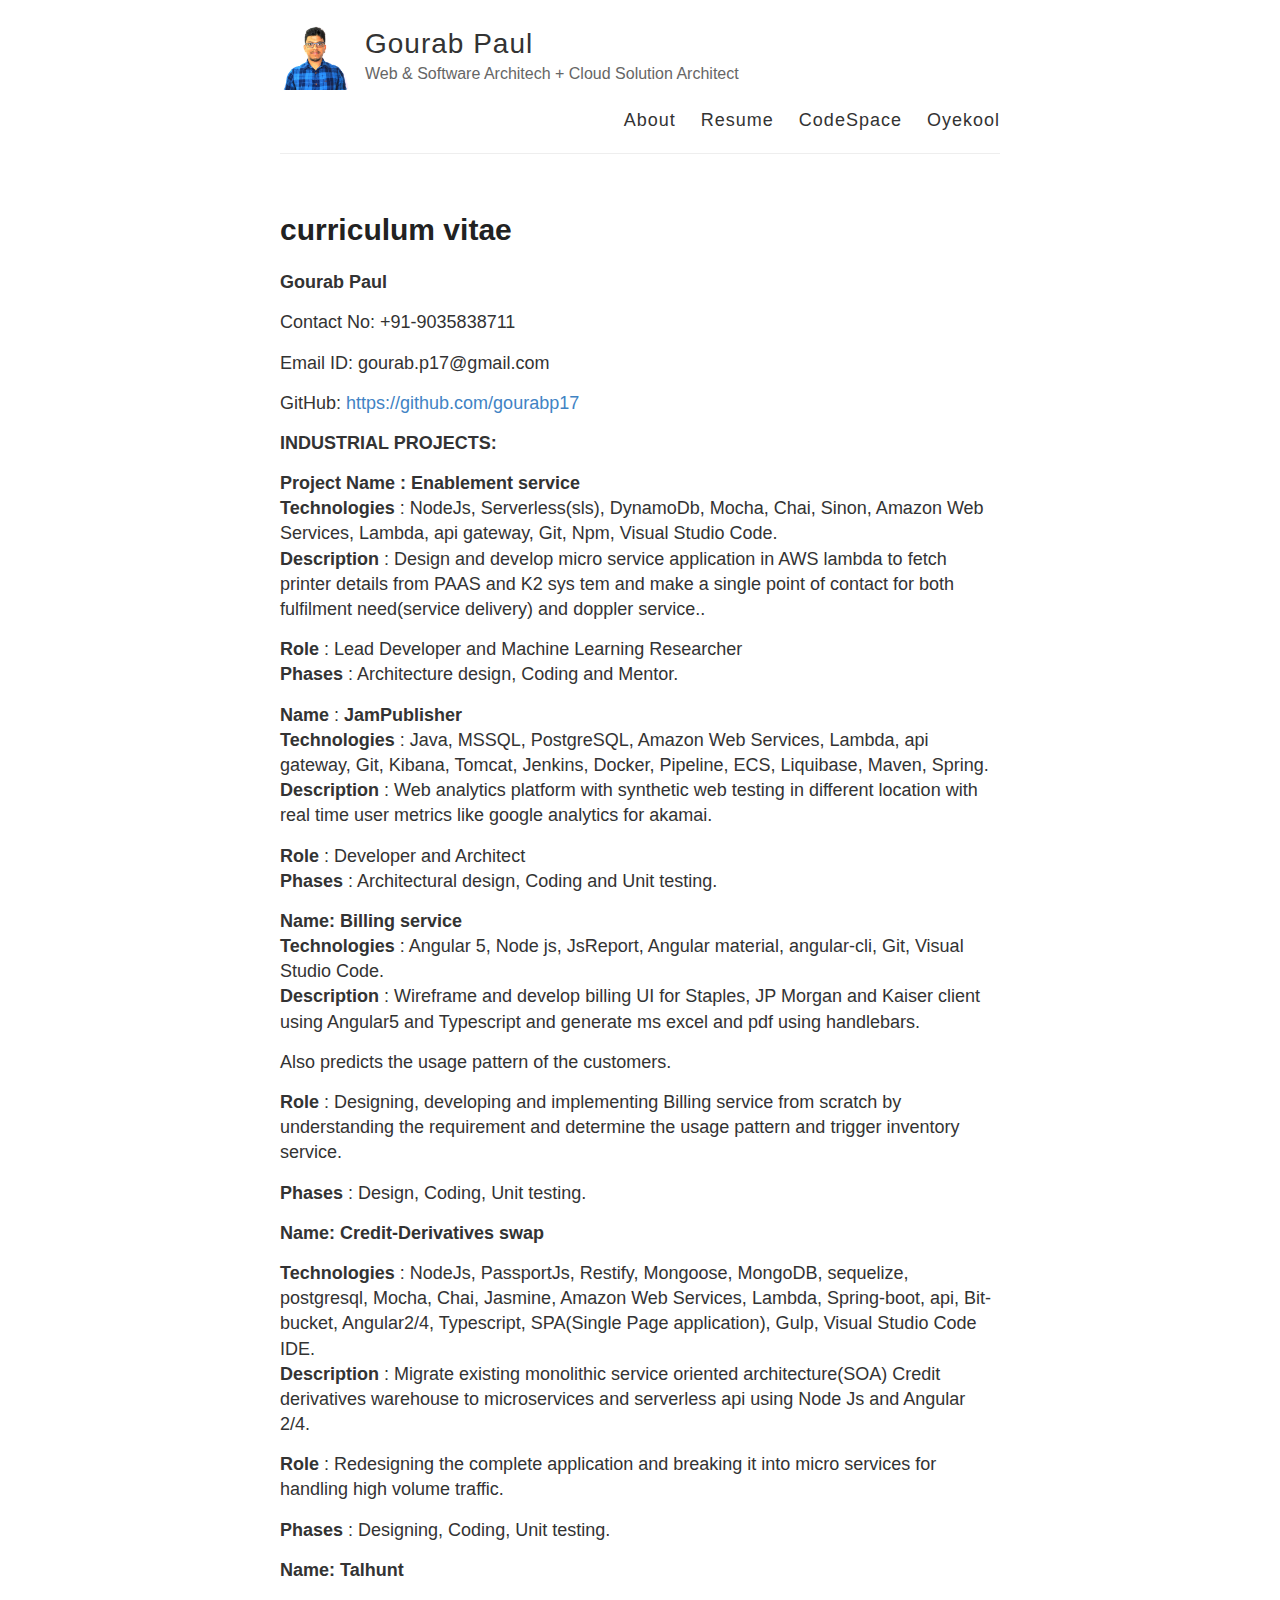
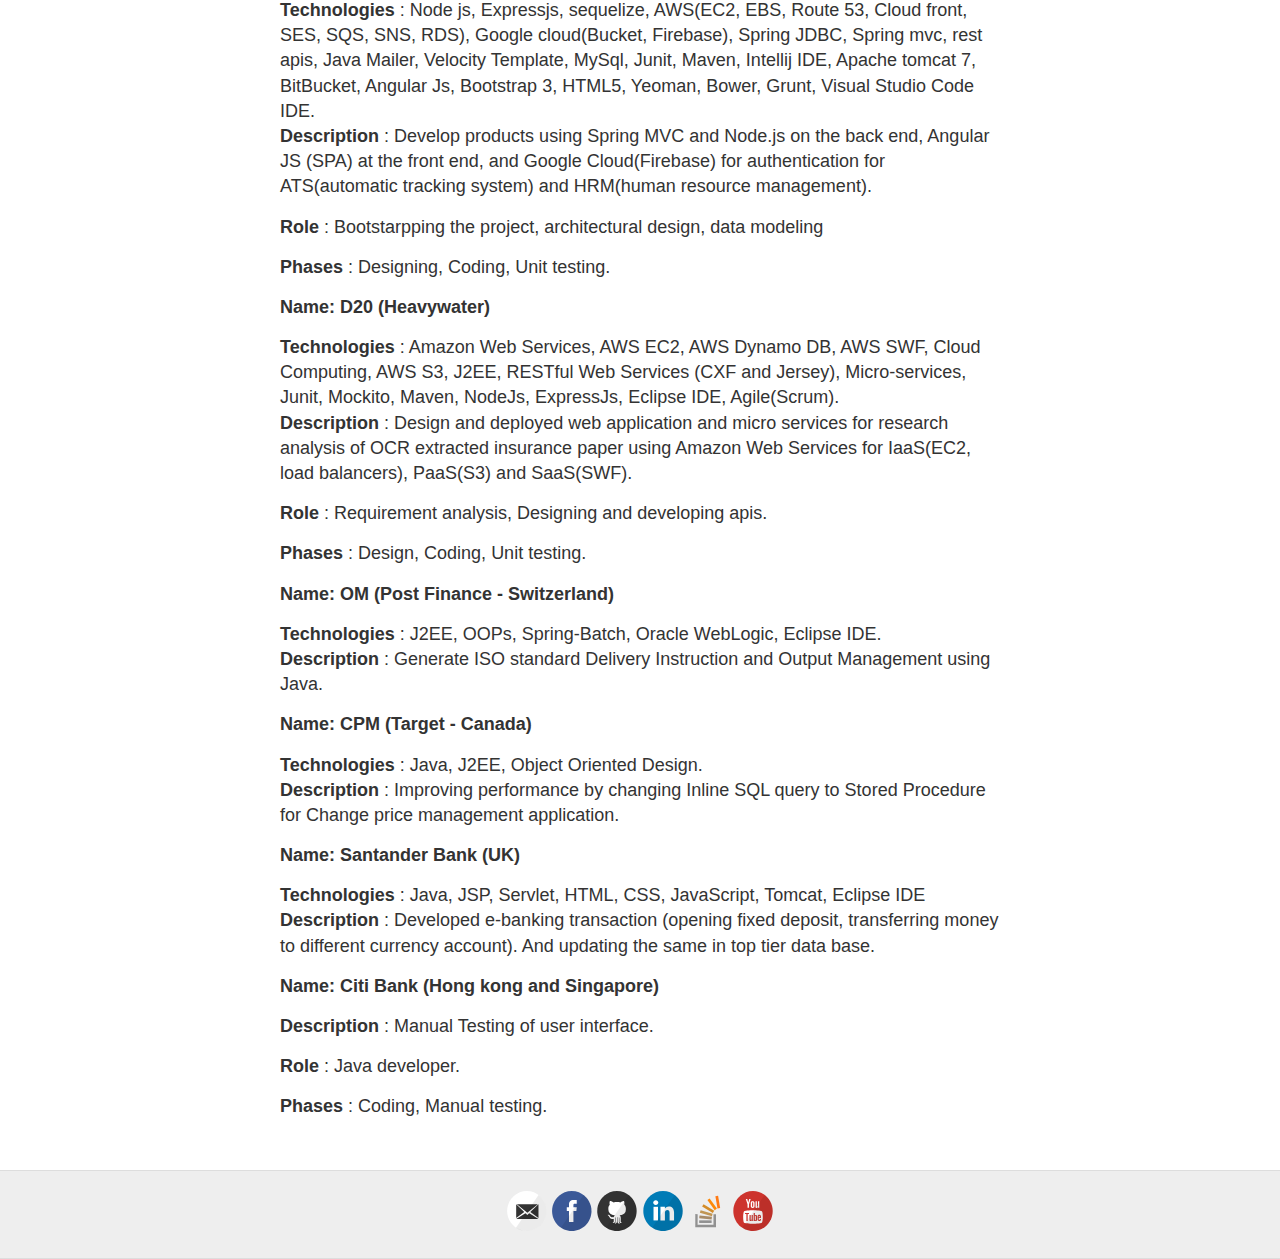
==== commit 30683bff: "Add files via upload" ====
--- a/index.html
+++ b/index.html
@@ -1,177 +1,175 @@
-<!DOCTYPE html>
-<html>
-
-<head>
-    <title>curriculum vitae - Gourab Paul - Web & Software Architech + Cloud Solution Architect</title>
-
-    <meta charset="utf-8" />
-    <meta content='text/html; charset=utf-8' http-equiv='Content-Type'>
-    <meta http-equiv='X-UA-Compatible' content='IE=edge'>
-    <meta name='viewport' content='width=device-width, initial-scale=1.0, maximum-scale=1.0'>
-
-
-    <meta name="description" content="Web & Software Architech + Cloud Solution Architect">
-    <meta property="og:description" content="Web & Software Architech + Cloud Solution Architect" />
-
-    <meta name="author" content="Gourab Paul" />
-
-
-    <meta property="og:title" content="curriculum vitae" />
-    <meta property="twitter:title" content="curriculum vitae" />
-
-
-    <link rel="stylesheet" type="text/css" href="style.css" />
-
-</head>
-
-<body>
-    <div class="wrapper-masthead">
-        <div class="container">
-            <header class="masthead clearfix">
-                <a href="./index.html" class="site-avatar"><img src="gourab.jpg" /></a>
-
-                <div class="site-info">
-                    <h1 class="site-name"><a href="./index.html">Gourab Paul</a></h1>
-                    <p class="site-description">Web & Software Architech + Cloud Solution Architect</p>
-                </div>
-
-                <nav>
-                    <a href="./index.html">About</a>
-                    <a href="Gourab_10yrs_Cloud_Architect.pdf" target="_blank">Resume</a>
-                    <a href="./codespaceVlog.html">CodeSpace</a>
-                    <a href="./oyekoolVlog.html">Oyekool</a>
-                </nav>
-            </header>
-        </div>
-    </div>
-
-    <div id="main" role="main" class="container">
-        <article class="page">
-
-            <h1>curriculum vitae</h1>
-
-            <div class="entry">
-                <p><strong>Gourab Paul</strong></p>
-
-                <p>Contact No: +91-9035838711</p>
-
-                <p>Email ID: gourab.p17@gmail.com</p>
-
-                <p>GitHub: <a href="https://github.com/gourabp17" title="https://github.com/gourabp17">https://github.com/gourabp17</a></p>
-
-                <p>StackOverflow: <a href="https://stackoverflow.com/users/4359284/gourab-paul" title="https://stackoverflow.com/users/4359284/gourab-paul">https://stackoverflow.com/users/4359284/gourab-paul</a>
-                </p>
-
-                <p><strong>INDUSTRIAL PROJECTS:</strong></p>
-
-                <p><strong>Project Name : Enablement service<br />
-                        Technologies</strong> : NodeJs, Serverless(sls), DynamoDb, Mocha, Chai, Sinon, Amazon Web Services, Lambda, api gateway, Git, Npm, Visual Studio Code.<br />
-                    <strong>Description</strong> : Design and develop micro service application in AWS lambda to fetch printer details from PAAS and K2 sys tem and make a single point of contact for both fulfilment need(service delivery) and doppler service..</p>
-
-                <p><strong>Role</strong> : Lead Developer and Machine Learning Researcher<br />
-                    <strong>Phases</strong> : Architecture design, Coding and Mentor.</p>
-
-                <p><strong>Name</strong> : <strong>JamPublisher<br />
-                        Technologies</strong> : Java, MSSQL, PostgreSQL, Amazon Web Services, Lambda, api gateway, Git, Kibana, Tomcat, Jenkins, Docker, Pipeline, ECS, Liquibase, Maven, Spring.<br />
-                    <strong>Description</strong> : Web analytics platform with synthetic web testing in different location with real time user metrics like google analytics for akamai.</p>
-
-                <p><strong>Role</strong> : Developer and Architect<br />
-                    <strong>Phases</strong> : Architectural design, Coding and Unit testing.</p>
-
-                <p><strong>Name: Billing service<br />
-                        Technologies</strong> : Angular 5, Node js, JsReport, Angular material, angular-cli, Git, Visual Studio Code.<br />
-                    <strong>Description</strong> : Wireframe and develop billing UI for Staples, JP Morgan and Kaiser client using Angular5 and Typescript and generate ms excel and pdf using handlebars.</p>
-
-                <p>Also predicts the usage pattern of the customers.</p>
-
-                <p><strong>Role</strong> : Designing, developing and implementing Billing service from scratch by understanding the requirement and determine the usage pattern and trigger inventory service.</p>
-                <p><strong>Phases</strong> : Design, Coding, Unit testing.</p>
-
-                <p><strong>Name: Credit-Derivatives swap</strong></p>
-
-                <p><strong>Technologies</strong> : NodeJs, PassportJs, Restify, Mongoose, MongoDB, sequelize, postgresql, Mocha, Chai, Jasmine, Amazon Web Services, Lambda, Spring-boot, api, Bit-bucket, Angular2/4, Typescript, SPA(Single Page application),
-                    Gulp, Visual Studio Code IDE.<br />
-                    <strong>Description</strong> : Migrate existing monolithic service oriented architecture(SOA) Credit derivatives warehouse to microservices and serverless api using Node Js and Angular 2/4.</p>
-
-                <p><strong>Role</strong> : Redesigning the complete application and breaking it into micro services for handling high volume traffic.</p>
-
-                <p><strong>Phases</strong> : Designing, Coding, Unit testing.</p>
-
-
-                <p><strong>Name: Talhunt</strong></p>
-
-                <p><strong>Technologies</strong> : Node js, Expressjs, sequelize, AWS(EC2, EBS, Route 53, Cloud front, SES, SQS, SNS, RDS), Google cloud(Bucket, Firebase), Spring JDBC, Spring mvc, rest apis, Java Mailer, Velocity Template, MySql, Junit,
-                    Maven, Intellij IDE, Apache tomcat 7, BitBucket, Angular Js, Bootstrap 3, HTML5, Yeoman, Bower, Grunt, Visual Studio Code IDE.<br />
-                    <strong>Description</strong> : Develop products using Spring MVC and Node.js on the back end, Angular JS (SPA) at the front end, and Google Cloud(Firebase) for authentication for ATS(automatic tracking system) and HRM(human resource
-                    management).
-                </p>
-
-                <p><strong>Role</strong> : Bootstarpping the project, architectural design, data modeling</p>
-
-                <p><strong>Phases</strong> : Designing, Coding, Unit testing.</p>
-
-                <p><strong>Name: D20 (Heavywater)</strong></p>
-
-                <p><strong>Technologies</strong> : Amazon Web Services, AWS EC2, AWS Dynamo DB, AWS SWF, Cloud Computing, AWS S3, J2EE, RESTful Web Services (CXF and Jersey), Micro-services, Junit, Mockito, Maven, NodeJs, ExpressJs, Eclipse IDE, Agile(Scrum).<br
-                    />
-                    <strong>Description</strong> : Design and deployed web application and micro services for research analysis of OCR extracted insurance paper using Amazon Web Services for IaaS(EC2, load balancers), PaaS(S3) and SaaS(SWF).</p>
-
-                <p><strong>Role</strong> : Requirement analysis, Designing and developing apis.</p>
-
-                <p><strong>Phases</strong> : Design, Coding, Unit testing.</p>
-
-                <p><strong>Name: OM (Post Finance - Switzerland)</strong></p>
-
-                <p><strong>Technologies</strong> : J2EE, OOPs, Spring-Batch, Oracle WebLogic, Eclipse IDE.<br />
-                    <strong>Description</strong> : Generate ISO standard Delivery Instruction and Output Management using Java.</p>
-
-                <p><strong>Name: CPM (Target - Canada)</strong></p>
-
-                <p><strong>Technologies</strong> : Java, J2EE, Object Oriented Design.<br />
-                    <strong>Description</strong> : Improving performance by changing Inline SQL query to Stored Procedure for Change price management application.</p>
-
-                <p><strong>Name: Santander Bank (UK)</strong></p>
-
-                <p><strong>Technologies</strong> : Java, JSP, Servlet, HTML, CSS, JavaScript, Tomcat, Eclipse IDE<br />
-                    <strong>Description</strong> : Developed e-banking transaction (opening fixed deposit, transferring money to different currency account). And updating the same in top tier data base.
-                </p>
-
-                <p><strong>Name: Citi Bank (Hong kong and Singapore)</strong></p>
-
-                <p><strong>Description</strong> : Manual Testing of user interface.</p>
-
-
-                <p><strong>Role</strong> : Java developer.</p>
-
-                <p><strong>Phases</strong> : Coding, Manual testing.</p>
-
-            </div>
-        </article>
-
-    </div>
-
-    <div class="wrapper-footer">
-        <div class="container">
-            <footer class="footer">
-
-                <a href="mailto:gourab.p17@gmail.com"><i class="svg-icon email"></i></a>
-                <a href="https://www.facebook.com/gourabpaul17"><i class="svg-icon facebook"></i></a>
-
-                <a href="https://github.com/gourabp17/"><i class="svg-icon github"></i></a>
-
-                <a href="https://www.linkedin.com/in/gourabpaul/"><i class="svg-icon linkedin"></i></a>
-
-
-
-                <a href="https://stackoverflow.com/users/4359284/gourab-paul"><i class="svg-icon stackoverflow"></i></a>
-                <a href="https://youtube.com/codespace?view_as=subscriber"><i
-                        class="svg-icon youtube"></i></a>
-            </footer>
-        </div>
-    </div>
-
-
-
-</body>
-
+<!DOCTYPE html>
+<html>
+
+<head>
+    <title>curriculum vitae - Gourab Paul - Web & Software Architech + Cloud Solution Architect</title>
+
+    <meta charset="utf-8" />
+    <meta content='text/html; charset=utf-8' http-equiv='Content-Type'>
+    <meta http-equiv='X-UA-Compatible' content='IE=edge'>
+    <meta name='viewport' content='width=device-width, initial-scale=1.0, maximum-scale=1.0'>
+
+
+    <meta name="description" content="Web & Software Architech + Cloud Solution Architect">
+    <meta property="og:description" content="Web & Software Architech + Cloud Solution Architect" />
+
+    <meta name="author" content="Gourab Paul" />
+
+
+    <meta property="og:title" content="curriculum vitae" />
+    <meta property="twitter:title" content="curriculum vitae" />
+
+
+    <link rel="stylesheet" type="text/css" href="style.css" />
+
+</head>
+
+<body>
+    <div class="wrapper-masthead">
+        <div class="container">
+            <header class="masthead clearfix">
+                <a href="./index.html" class="site-avatar"><img src="gourab.jpg" /></a>
+
+                <div class="site-info">
+                    <h1 class="site-name"><a href="./index.html">Gourab Paul</a></h1>
+                    <p class="site-description">Web & Software Architech + Cloud Solution Architect</p>
+                </div>
+
+                <nav>
+                    <a href="./index.html">About</a>
+                    <a href="Gourab_10yrs_Cloud_Architect.pdf" target="_blank">Resume</a>
+                    <a href="./codespaceVlog.html">CodeSpace</a>
+                    <a href="./oyekoolVlog.html">Oyekool</a>
+                </nav>
+            </header>
+        </div>
+    </div>
+
+    <div id="main" role="main" class="container">
+        <article class="page">
+
+            <h1>curriculum vitae</h1>
+
+            <div class="entry">
+                <p><strong>Gourab Paul</strong></p>
+
+                <p>Contact No: +91-9035838711</p>
+
+                <p>Email ID: gourab.p17@gmail.com</p>
+
+                <p>GitHub: <a href="https://github.com/gourabp17" title="https://github.com/gourabp17">https://github.com/gourabp17</a></p>
+
+
+                <p><strong>INDUSTRIAL PROJECTS:</strong></p>
+
+                <p><strong>Project Name : Enablement service<br />
+                        Technologies</strong> : NodeJs, Serverless(sls), DynamoDb, Mocha, Chai, Sinon, Amazon Web Services, Lambda, api gateway, Git, Npm, Visual Studio Code.<br />
+                    <strong>Description</strong> : Design and develop micro service application in AWS lambda to fetch printer details from PAAS and K2 sys tem and make a single point of contact for both fulfilment need(service delivery) and doppler service..</p>
+
+                <p><strong>Role</strong> : Lead Developer and Machine Learning Researcher<br />
+                    <strong>Phases</strong> : Architecture design, Coding and Mentor.</p>
+
+                <p><strong>Name</strong> : <strong>JamPublisher<br />
+                        Technologies</strong> : Java, MSSQL, PostgreSQL, Amazon Web Services, Lambda, api gateway, Git, Kibana, Tomcat, Jenkins, Docker, Pipeline, ECS, Liquibase, Maven, Spring.<br />
+                    <strong>Description</strong> : Web analytics platform with synthetic web testing in different location with real time user metrics like google analytics for akamai.</p>
+
+                <p><strong>Role</strong> : Developer and Architect<br />
+                    <strong>Phases</strong> : Architectural design, Coding and Unit testing.</p>
+
+                <p><strong>Name: Billing service<br />
+                        Technologies</strong> : Angular 5, Node js, JsReport, Angular material, angular-cli, Git, Visual Studio Code.<br />
+                    <strong>Description</strong> : Wireframe and develop billing UI for Staples, JP Morgan and Kaiser client using Angular5 and Typescript and generate ms excel and pdf using handlebars.</p>
+
+                <p>Also predicts the usage pattern of the customers.</p>
+
+                <p><strong>Role</strong> : Designing, developing and implementing Billing service from scratch by understanding the requirement and determine the usage pattern and trigger inventory service.</p>
+                <p><strong>Phases</strong> : Design, Coding, Unit testing.</p>
+
+                <p><strong>Name: Credit-Derivatives swap</strong></p>
+
+                <p><strong>Technologies</strong> : NodeJs, PassportJs, Restify, Mongoose, MongoDB, sequelize, postgresql, Mocha, Chai, Jasmine, Amazon Web Services, Lambda, Spring-boot, api, Bit-bucket, Angular2/4, Typescript, SPA(Single Page application),
+                    Gulp, Visual Studio Code IDE.<br />
+                    <strong>Description</strong> : Migrate existing monolithic service oriented architecture(SOA) Credit derivatives warehouse to microservices and serverless api using Node Js and Angular 2/4.</p>
+
+                <p><strong>Role</strong> : Redesigning the complete application and breaking it into micro services for handling high volume traffic.</p>
+
+                <p><strong>Phases</strong> : Designing, Coding, Unit testing.</p>
+
+
+                <p><strong>Name: Talhunt</strong></p>
+
+                <p><strong>Technologies</strong> : Node js, Expressjs, sequelize, AWS(EC2, EBS, Route 53, Cloud front, SES, SQS, SNS, RDS), Google cloud(Bucket, Firebase), Spring JDBC, Spring mvc, rest apis, Java Mailer, Velocity Template, MySql, Junit,
+                    Maven, Intellij IDE, Apache tomcat 7, BitBucket, Angular Js, Bootstrap 3, HTML5, Yeoman, Bower, Grunt, Visual Studio Code IDE.<br />
+                    <strong>Description</strong> : Develop products using Spring MVC and Node.js on the back end, Angular JS (SPA) at the front end, and Google Cloud(Firebase) for authentication for ATS(automatic tracking system) and HRM(human resource
+                    management).
+                </p>
+
+                <p><strong>Role</strong> : Bootstarpping the project, architectural design, data modeling</p>
+
+                <p><strong>Phases</strong> : Designing, Coding, Unit testing.</p>
+
+                <p><strong>Name: D20 (Heavywater)</strong></p>
+
+                <p><strong>Technologies</strong> : Amazon Web Services, AWS EC2, AWS Dynamo DB, AWS SWF, Cloud Computing, AWS S3, J2EE, RESTful Web Services (CXF and Jersey), Micro-services, Junit, Mockito, Maven, NodeJs, ExpressJs, Eclipse IDE, Agile(Scrum).<br
+                    />
+                    <strong>Description</strong> : Design and deployed web application and micro services for research analysis of OCR extracted insurance paper using Amazon Web Services for IaaS(EC2, load balancers), PaaS(S3) and SaaS(SWF).</p>
+
+                <p><strong>Role</strong> : Requirement analysis, Designing and developing apis.</p>
+
+                <p><strong>Phases</strong> : Design, Coding, Unit testing.</p>
+
+                <p><strong>Name: OM (Post Finance - Switzerland)</strong></p>
+
+                <p><strong>Technologies</strong> : J2EE, OOPs, Spring-Batch, Oracle WebLogic, Eclipse IDE.<br />
+                    <strong>Description</strong> : Generate ISO standard Delivery Instruction and Output Management using Java.</p>
+
+                <p><strong>Name: CPM (Target - Canada)</strong></p>
+
+                <p><strong>Technologies</strong> : Java, J2EE, Object Oriented Design.<br />
+                    <strong>Description</strong> : Improving performance by changing Inline SQL query to Stored Procedure for Change price management application.</p>
+
+                <p><strong>Name: Santander Bank (UK)</strong></p>
+
+                <p><strong>Technologies</strong> : Java, JSP, Servlet, HTML, CSS, JavaScript, Tomcat, Eclipse IDE<br />
+                    <strong>Description</strong> : Developed e-banking transaction (opening fixed deposit, transferring money to different currency account). And updating the same in top tier data base.
+                </p>
+
+                <p><strong>Name: Citi Bank (Hong kong and Singapore)</strong></p>
+
+                <p><strong>Description</strong> : Manual Testing of user interface.</p>
+
+
+                <p><strong>Role</strong> : Java developer.</p>
+
+                <p><strong>Phases</strong> : Coding, Manual testing.</p>
+
+            </div>
+        </article>
+
+    </div>
+
+    <div class="wrapper-footer">
+        <div class="container">
+            <footer class="footer">
+
+                <a href="mailto:gourab.p17@gmail.com"><i class="svg-icon email"></i></a>
+                <a href="https://www.facebook.com/gourabpaul17"><i class="svg-icon facebook"></i></a>
+
+                <a href="https://github.com/gourabp17/"><i class="svg-icon github"></i></a>
+
+                <a href="https://www.linkedin.com/in/gourabpaul/"><i class="svg-icon linkedin"></i></a>
+
+
+
+                <a href="https://stackoverflow.com/users/4359284/gourab-paul"><i class="svg-icon stackoverflow"></i></a>
+                <a href="https://youtube.com/codespace?view_as=subscriber"><i
+                        class="svg-icon youtube"></i></a>
+            </footer>
+        </div>
+    </div>
+
+
+
+</body>
+
 </html>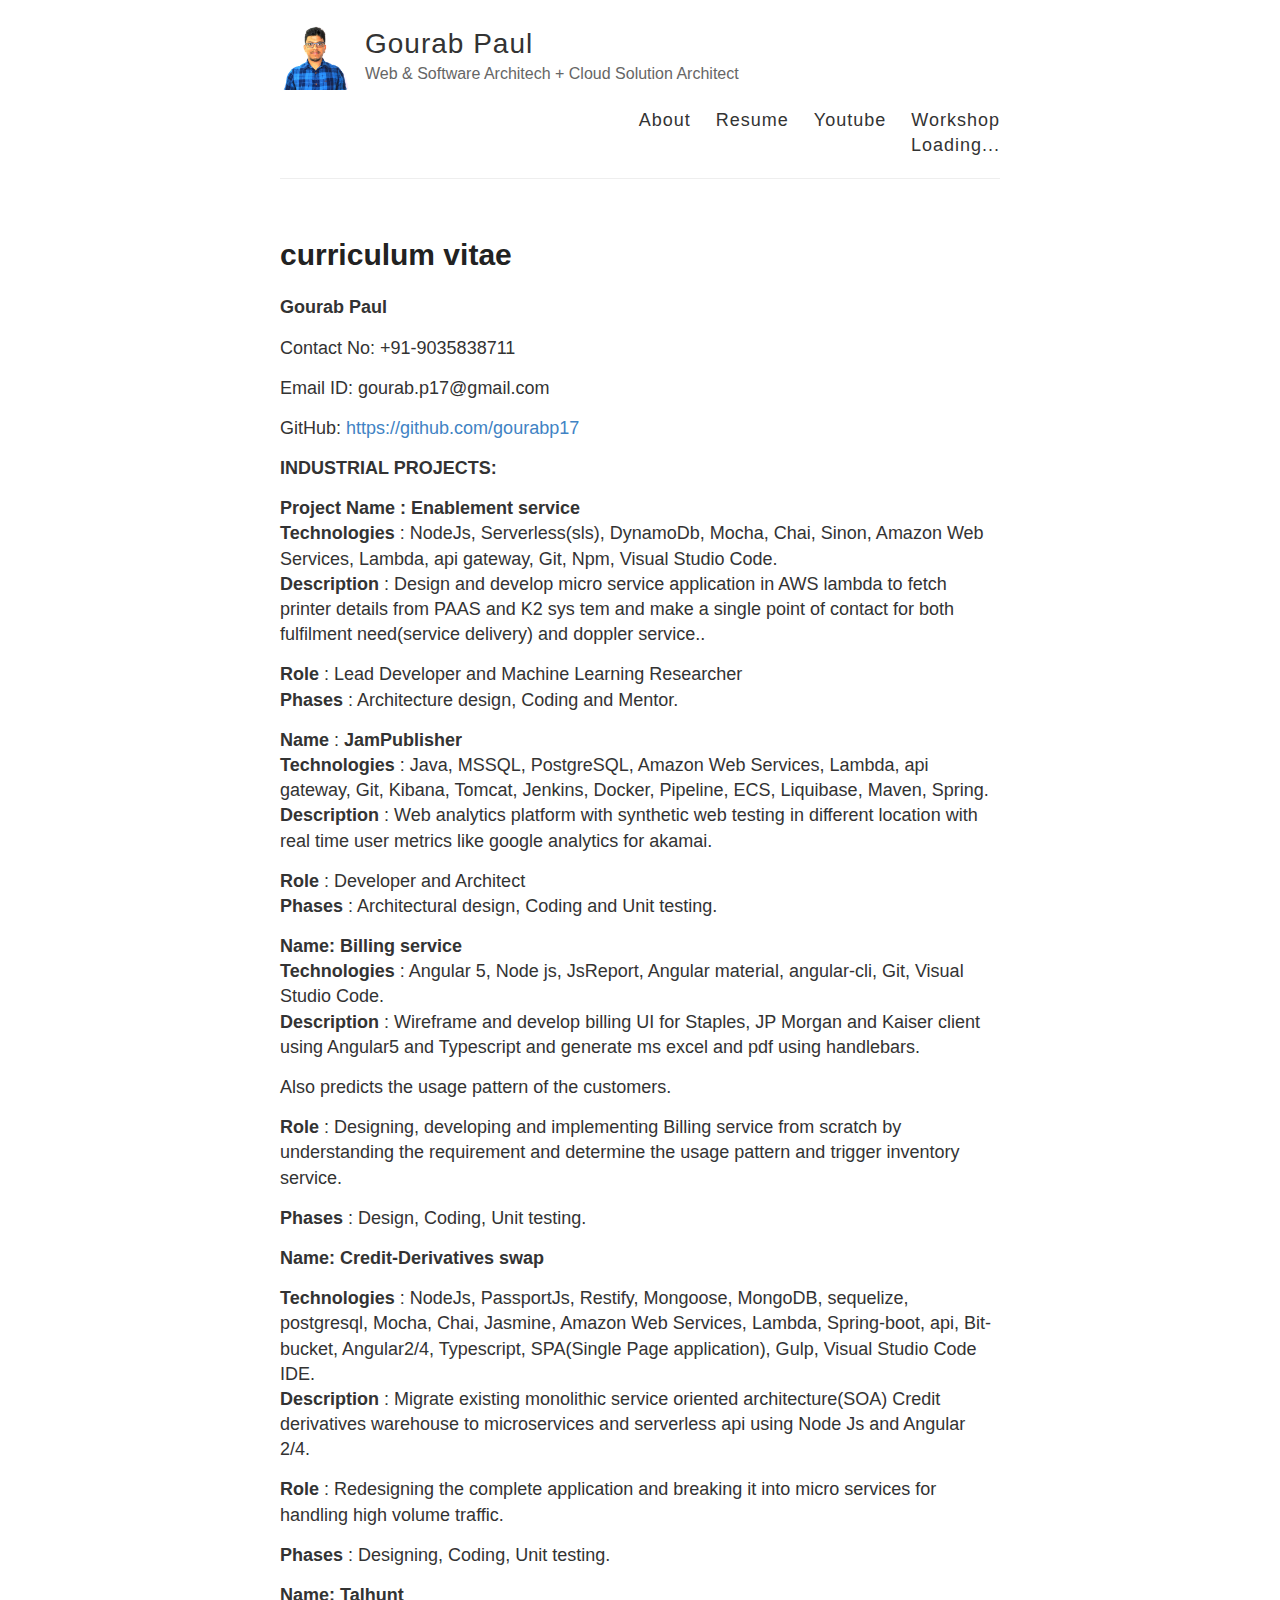
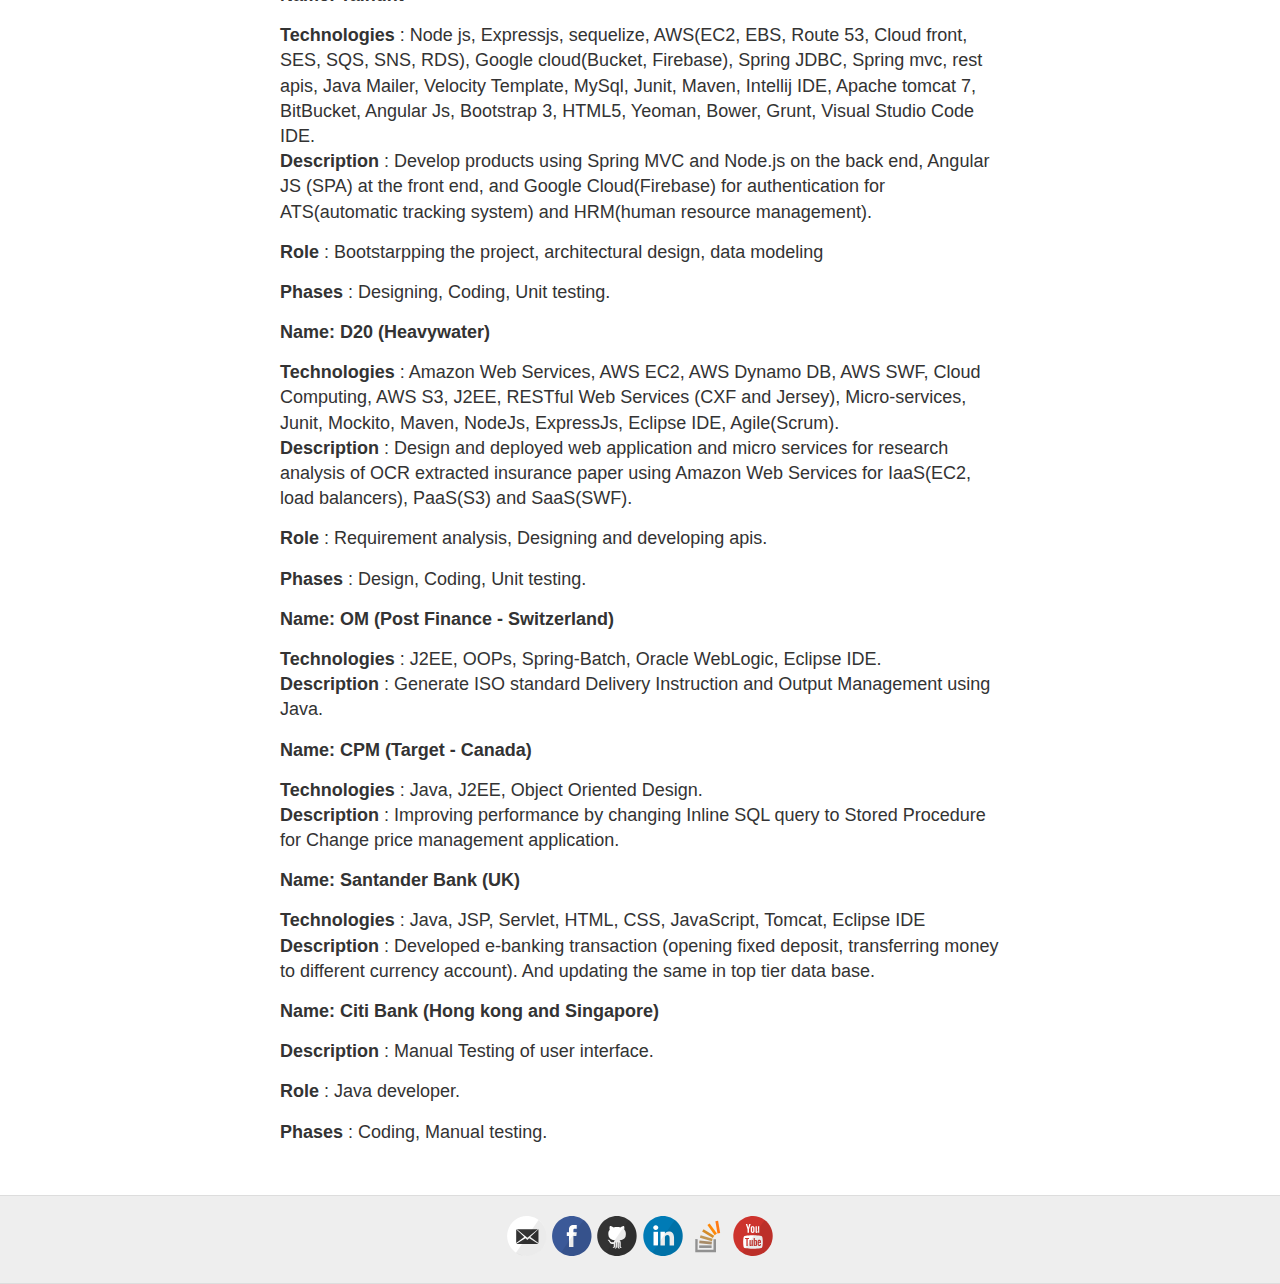
==== commit 166b2330: "workshop" ====
--- a/index.html
+++ b/index.html
@@ -1,175 +1,189 @@
-<!DOCTYPE html>
-<html>
-
-<head>
-    <title>curriculum vitae - Gourab Paul - Web & Software Architech + Cloud Solution Architect</title>
-
-    <meta charset="utf-8" />
-    <meta content='text/html; charset=utf-8' http-equiv='Content-Type'>
-    <meta http-equiv='X-UA-Compatible' content='IE=edge'>
-    <meta name='viewport' content='width=device-width, initial-scale=1.0, maximum-scale=1.0'>
-
-
-    <meta name="description" content="Web & Software Architech + Cloud Solution Architect">
-    <meta property="og:description" content="Web & Software Architech + Cloud Solution Architect" />
-
-    <meta name="author" content="Gourab Paul" />
-
-
-    <meta property="og:title" content="curriculum vitae" />
-    <meta property="twitter:title" content="curriculum vitae" />
-
-
-    <link rel="stylesheet" type="text/css" href="style.css" />
-
-</head>
-
-<body>
-    <div class="wrapper-masthead">
-        <div class="container">
-            <header class="masthead clearfix">
-                <a href="./index.html" class="site-avatar"><img src="gourab.jpg" /></a>
-
-                <div class="site-info">
-                    <h1 class="site-name"><a href="./index.html">Gourab Paul</a></h1>
-                    <p class="site-description">Web & Software Architech + Cloud Solution Architect</p>
-                </div>
-
-                <nav>
-                    <a href="./index.html">About</a>
-                    <a href="Gourab_10yrs_Cloud_Architect.pdf" target="_blank">Resume</a>
-                    <a href="./codespaceVlog.html">CodeSpace</a>
-                    <a href="./oyekoolVlog.html">Oyekool</a>
-                </nav>
-            </header>
-        </div>
-    </div>
-
-    <div id="main" role="main" class="container">
-        <article class="page">
-
-            <h1>curriculum vitae</h1>
-
-            <div class="entry">
-                <p><strong>Gourab Paul</strong></p>
-
-                <p>Contact No: +91-9035838711</p>
-
-                <p>Email ID: gourab.p17@gmail.com</p>
-
-                <p>GitHub: <a href="https://github.com/gourabp17" title="https://github.com/gourabp17">https://github.com/gourabp17</a></p>
-
-
-                <p><strong>INDUSTRIAL PROJECTS:</strong></p>
-
-                <p><strong>Project Name : Enablement service<br />
-                        Technologies</strong> : NodeJs, Serverless(sls), DynamoDb, Mocha, Chai, Sinon, Amazon Web Services, Lambda, api gateway, Git, Npm, Visual Studio Code.<br />
-                    <strong>Description</strong> : Design and develop micro service application in AWS lambda to fetch printer details from PAAS and K2 sys tem and make a single point of contact for both fulfilment need(service delivery) and doppler service..</p>
-
-                <p><strong>Role</strong> : Lead Developer and Machine Learning Researcher<br />
-                    <strong>Phases</strong> : Architecture design, Coding and Mentor.</p>
-
-                <p><strong>Name</strong> : <strong>JamPublisher<br />
-                        Technologies</strong> : Java, MSSQL, PostgreSQL, Amazon Web Services, Lambda, api gateway, Git, Kibana, Tomcat, Jenkins, Docker, Pipeline, ECS, Liquibase, Maven, Spring.<br />
-                    <strong>Description</strong> : Web analytics platform with synthetic web testing in different location with real time user metrics like google analytics for akamai.</p>
-
-                <p><strong>Role</strong> : Developer and Architect<br />
-                    <strong>Phases</strong> : Architectural design, Coding and Unit testing.</p>
-
-                <p><strong>Name: Billing service<br />
-                        Technologies</strong> : Angular 5, Node js, JsReport, Angular material, angular-cli, Git, Visual Studio Code.<br />
-                    <strong>Description</strong> : Wireframe and develop billing UI for Staples, JP Morgan and Kaiser client using Angular5 and Typescript and generate ms excel and pdf using handlebars.</p>
-
-                <p>Also predicts the usage pattern of the customers.</p>
-
-                <p><strong>Role</strong> : Designing, developing and implementing Billing service from scratch by understanding the requirement and determine the usage pattern and trigger inventory service.</p>
-                <p><strong>Phases</strong> : Design, Coding, Unit testing.</p>
-
-                <p><strong>Name: Credit-Derivatives swap</strong></p>
-
-                <p><strong>Technologies</strong> : NodeJs, PassportJs, Restify, Mongoose, MongoDB, sequelize, postgresql, Mocha, Chai, Jasmine, Amazon Web Services, Lambda, Spring-boot, api, Bit-bucket, Angular2/4, Typescript, SPA(Single Page application),
-                    Gulp, Visual Studio Code IDE.<br />
-                    <strong>Description</strong> : Migrate existing monolithic service oriented architecture(SOA) Credit derivatives warehouse to microservices and serverless api using Node Js and Angular 2/4.</p>
-
-                <p><strong>Role</strong> : Redesigning the complete application and breaking it into micro services for handling high volume traffic.</p>
-
-                <p><strong>Phases</strong> : Designing, Coding, Unit testing.</p>
-
-
-                <p><strong>Name: Talhunt</strong></p>
-
-                <p><strong>Technologies</strong> : Node js, Expressjs, sequelize, AWS(EC2, EBS, Route 53, Cloud front, SES, SQS, SNS, RDS), Google cloud(Bucket, Firebase), Spring JDBC, Spring mvc, rest apis, Java Mailer, Velocity Template, MySql, Junit,
-                    Maven, Intellij IDE, Apache tomcat 7, BitBucket, Angular Js, Bootstrap 3, HTML5, Yeoman, Bower, Grunt, Visual Studio Code IDE.<br />
-                    <strong>Description</strong> : Develop products using Spring MVC and Node.js on the back end, Angular JS (SPA) at the front end, and Google Cloud(Firebase) for authentication for ATS(automatic tracking system) and HRM(human resource
-                    management).
-                </p>
-
-                <p><strong>Role</strong> : Bootstarpping the project, architectural design, data modeling</p>
-
-                <p><strong>Phases</strong> : Designing, Coding, Unit testing.</p>
-
-                <p><strong>Name: D20 (Heavywater)</strong></p>
-
-                <p><strong>Technologies</strong> : Amazon Web Services, AWS EC2, AWS Dynamo DB, AWS SWF, Cloud Computing, AWS S3, J2EE, RESTful Web Services (CXF and Jersey), Micro-services, Junit, Mockito, Maven, NodeJs, ExpressJs, Eclipse IDE, Agile(Scrum).<br
-                    />
-                    <strong>Description</strong> : Design and deployed web application and micro services for research analysis of OCR extracted insurance paper using Amazon Web Services for IaaS(EC2, load balancers), PaaS(S3) and SaaS(SWF).</p>
-
-                <p><strong>Role</strong> : Requirement analysis, Designing and developing apis.</p>
-
-                <p><strong>Phases</strong> : Design, Coding, Unit testing.</p>
-
-                <p><strong>Name: OM (Post Finance - Switzerland)</strong></p>
-
-                <p><strong>Technologies</strong> : J2EE, OOPs, Spring-Batch, Oracle WebLogic, Eclipse IDE.<br />
-                    <strong>Description</strong> : Generate ISO standard Delivery Instruction and Output Management using Java.</p>
-
-                <p><strong>Name: CPM (Target - Canada)</strong></p>
-
-                <p><strong>Technologies</strong> : Java, J2EE, Object Oriented Design.<br />
-                    <strong>Description</strong> : Improving performance by changing Inline SQL query to Stored Procedure for Change price management application.</p>
-
-                <p><strong>Name: Santander Bank (UK)</strong></p>
-
-                <p><strong>Technologies</strong> : Java, JSP, Servlet, HTML, CSS, JavaScript, Tomcat, Eclipse IDE<br />
-                    <strong>Description</strong> : Developed e-banking transaction (opening fixed deposit, transferring money to different currency account). And updating the same in top tier data base.
-                </p>
-
-                <p><strong>Name: Citi Bank (Hong kong and Singapore)</strong></p>
-
-                <p><strong>Description</strong> : Manual Testing of user interface.</p>
-
-
-                <p><strong>Role</strong> : Java developer.</p>
-
-                <p><strong>Phases</strong> : Coding, Manual testing.</p>
-
-            </div>
-        </article>
-
-    </div>
-
-    <div class="wrapper-footer">
-        <div class="container">
-            <footer class="footer">
-
-                <a href="mailto:gourab.p17@gmail.com"><i class="svg-icon email"></i></a>
-                <a href="https://www.facebook.com/gourabpaul17"><i class="svg-icon facebook"></i></a>
-
-                <a href="https://github.com/gourabp17/"><i class="svg-icon github"></i></a>
-
-                <a href="https://www.linkedin.com/in/gourabpaul/"><i class="svg-icon linkedin"></i></a>
-
-
-
-                <a href="https://stackoverflow.com/users/4359284/gourab-paul"><i class="svg-icon stackoverflow"></i></a>
-                <a href="https://youtube.com/codespace?view_as=subscriber"><i
-                        class="svg-icon youtube"></i></a>
-            </footer>
-        </div>
-    </div>
-
-
-
-</body>
-
+<!DOCTYPE html>
+<html>
+
+<head>
+    <title>curriculum vitae - Gourab Paul - Web & Software Architech + Cloud Solution Architect</title>
+
+    <meta charset="utf-8" />
+    <meta content='text/html; charset=utf-8' http-equiv='Content-Type'>
+    <meta http-equiv='X-UA-Compatible' content='IE=edge'>
+    <meta name='viewport' content='width=device-width, initial-scale=1.0, maximum-scale=1.0'>
+
+
+    <meta name="description" content="Web & Software Architech + Cloud Solution Architect">
+    <meta property="og:description" content="Web & Software Architech + Cloud Solution Architect" />
+
+    <meta name="author" content="Gourab Paul" />
+
+
+    <meta property="og:title" content="curriculum vitae" />
+    <meta property="twitter:title" content="curriculum vitae" />
+
+
+    <link rel="stylesheet" type="text/css" href="style.css" />
+    <link href="https://cdn.jsdelivr.net/npm/bootstrap@5.2.3/dist/css/bootstrap.min.css" rel="stylesheet" integrity="sha384-rbsA2VBKQhggwzxH7pPCaAqO46MgnOM80zW1RWuH61DGLwZJEdK2Kadq2F9CUG65" crossorigin="anonymous">
+
+</head>
+
+<body>
+    <div class="wrapper-masthead">
+        <div class="container">
+            <header class="masthead clearfix">
+                <a href="./index.html" class="site-avatar"><img src="gourab.jpg" /></a>
+
+                <div class="site-info">
+                    <h1 class="site-name"><a href="./index.html">Gourab Paul</a></h1>
+                    <p class="site-description">Web & Software Architech + Cloud Solution Architect</p>
+                </div>
+
+                <nav>
+                    <a href="./index.html">About</a>
+                    <a href="Gourab_10yrs_Cloud_Architect.pdf" target="_blank">Resume</a>
+                    <a href="./youtube.html">Youtube</a>
+                    <a href="./workshop.html">Workshop
+                        <div class="spinner-grow spinner-grow-sm text-info" role="status">
+                            <span class="visually-hidden">Loading...</span>
+                        </div>
+                    </a>
+                </nav>
+            </header>
+        </div>
+    </div>
+
+    <div id="main" role="main" class="container">
+        <article class="page">
+
+            <h1>curriculum vitae</h1>
+
+            <div class="entry">
+                <p><strong>Gourab Paul</strong></p>
+
+                <p>Contact No: +91-9035838711</p>
+
+                <p>Email ID: gourab.p17@gmail.com</p>
+
+                <p>GitHub: <a href="https://github.com/gourabp17" title="https://github.com/gourabp17">https://github.com/gourabp17</a></p>
+
+
+                <p><strong>INDUSTRIAL PROJECTS:</strong></p>
+
+                <p><strong>Project Name : Enablement service<br />
+                        Technologies</strong> : NodeJs, Serverless(sls), DynamoDb, Mocha, Chai, Sinon, Amazon Web Services, Lambda, api gateway, Git, Npm, Visual Studio Code.<br />
+                    <strong>Description</strong> : Design and develop micro service application in AWS lambda to fetch printer details from PAAS and K2 sys tem and make a single point of contact for both fulfilment need(service delivery) and doppler service..
+                </p>
+
+                <p><strong>Role</strong> : Lead Developer and Machine Learning Researcher<br />
+                    <strong>Phases</strong> : Architecture design, Coding and Mentor.
+                </p>
+
+                <p><strong>Name</strong> : <strong>JamPublisher<br />
+                        Technologies</strong> : Java, MSSQL, PostgreSQL, Amazon Web Services, Lambda, api gateway, Git, Kibana, Tomcat, Jenkins, Docker, Pipeline, ECS, Liquibase, Maven, Spring.<br />
+                    <strong>Description</strong> : Web analytics platform with synthetic web testing in different location with real time user metrics like google analytics for akamai.
+                </p>
+
+                <p><strong>Role</strong> : Developer and Architect<br />
+                    <strong>Phases</strong> : Architectural design, Coding and Unit testing.
+                </p>
+
+                <p><strong>Name: Billing service<br />
+                        Technologies</strong> : Angular 5, Node js, JsReport, Angular material, angular-cli, Git, Visual Studio Code.<br />
+                    <strong>Description</strong> : Wireframe and develop billing UI for Staples, JP Morgan and Kaiser client using Angular5 and Typescript and generate ms excel and pdf using handlebars.
+                </p>
+
+                <p>Also predicts the usage pattern of the customers.</p>
+
+                <p><strong>Role</strong> : Designing, developing and implementing Billing service from scratch by understanding the requirement and determine the usage pattern and trigger inventory service.</p>
+                <p><strong>Phases</strong> : Design, Coding, Unit testing.</p>
+
+                <p><strong>Name: Credit-Derivatives swap</strong></p>
+
+                <p><strong>Technologies</strong> : NodeJs, PassportJs, Restify, Mongoose, MongoDB, sequelize, postgresql, Mocha, Chai, Jasmine, Amazon Web Services, Lambda, Spring-boot, api, Bit-bucket, Angular2/4, Typescript, SPA(Single Page application),
+                    Gulp, Visual Studio Code IDE.<br />
+                    <strong>Description</strong> : Migrate existing monolithic service oriented architecture(SOA) Credit derivatives warehouse to microservices and serverless api using Node Js and Angular 2/4.
+                </p>
+
+                <p><strong>Role</strong> : Redesigning the complete application and breaking it into micro services for handling high volume traffic.</p>
+
+                <p><strong>Phases</strong> : Designing, Coding, Unit testing.</p>
+
+
+                <p><strong>Name: Talhunt</strong></p>
+
+                <p><strong>Technologies</strong> : Node js, Expressjs, sequelize, AWS(EC2, EBS, Route 53, Cloud front, SES, SQS, SNS, RDS), Google cloud(Bucket, Firebase), Spring JDBC, Spring mvc, rest apis, Java Mailer, Velocity Template, MySql, Junit,
+                    Maven, Intellij IDE, Apache tomcat 7, BitBucket, Angular Js, Bootstrap 3, HTML5, Yeoman, Bower, Grunt, Visual Studio Code IDE.<br />
+                    <strong>Description</strong> : Develop products using Spring MVC and Node.js on the back end, Angular JS (SPA) at the front end, and Google Cloud(Firebase) for authentication for ATS(automatic tracking system) and HRM(human resource
+                    management).
+                </p>
+
+                <p><strong>Role</strong> : Bootstarpping the project, architectural design, data modeling</p>
+
+                <p><strong>Phases</strong> : Designing, Coding, Unit testing.</p>
+
+                <p><strong>Name: D20 (Heavywater)</strong></p>
+
+                <p><strong>Technologies</strong> : Amazon Web Services, AWS EC2, AWS Dynamo DB, AWS SWF, Cloud Computing, AWS S3, J2EE, RESTful Web Services (CXF and Jersey), Micro-services, Junit, Mockito, Maven, NodeJs, ExpressJs, Eclipse IDE, Agile(Scrum).<br
+                    />
+                    <strong>Description</strong> : Design and deployed web application and micro services for research analysis of OCR extracted insurance paper using Amazon Web Services for IaaS(EC2, load balancers), PaaS(S3) and SaaS(SWF).
+                </p>
+
+                <p><strong>Role</strong> : Requirement analysis, Designing and developing apis.</p>
+
+                <p><strong>Phases</strong> : Design, Coding, Unit testing.</p>
+
+                <p><strong>Name: OM (Post Finance - Switzerland)</strong></p>
+
+                <p><strong>Technologies</strong> : J2EE, OOPs, Spring-Batch, Oracle WebLogic, Eclipse IDE.<br />
+                    <strong>Description</strong> : Generate ISO standard Delivery Instruction and Output Management using Java.
+                </p>
+
+                <p><strong>Name: CPM (Target - Canada)</strong></p>
+
+                <p><strong>Technologies</strong> : Java, J2EE, Object Oriented Design.<br />
+                    <strong>Description</strong> : Improving performance by changing Inline SQL query to Stored Procedure for Change price management application.
+                </p>
+
+                <p><strong>Name: Santander Bank (UK)</strong></p>
+
+                <p><strong>Technologies</strong> : Java, JSP, Servlet, HTML, CSS, JavaScript, Tomcat, Eclipse IDE<br />
+                    <strong>Description</strong> : Developed e-banking transaction (opening fixed deposit, transferring money to different currency account). And updating the same in top tier data base.
+                </p>
+
+                <p><strong>Name: Citi Bank (Hong kong and Singapore)</strong></p>
+
+                <p><strong>Description</strong> : Manual Testing of user interface.</p>
+
+
+                <p><strong>Role</strong> : Java developer.</p>
+
+                <p><strong>Phases</strong> : Coding, Manual testing.</p>
+
+            </div>
+        </article>
+
+    </div>
+
+    <div class="wrapper-footer">
+        <div class="container">
+            <footer class="footer">
+
+                <a href="mailto:gourab.p17@gmail.com"><i class="svg-icon email"></i></a>
+                <a href="https://www.facebook.com/gourabpaul17"><i class="svg-icon facebook"></i></a>
+
+                <a href="https://github.com/gourabp17/"><i class="svg-icon github"></i></a>
+
+                <a href="https://www.linkedin.com/in/gourabpaul/"><i class="svg-icon linkedin"></i></a>
+
+
+
+                <a href="https://stackoverflow.com/users/4359284/gourab-paul"><i class="svg-icon stackoverflow"></i></a>
+                <a href="https://youtube.com/codespace?view_as=subscriber"><i class="svg-icon youtube"></i></a>
+            </footer>
+        </div>
+    </div>
+
+
+    <script src="https://cdn.jsdelivr.net/npm/bootstrap@5.2.3/dist/js/bootstrap.bundle.min.js" integrity="sha384-kenU1KFdBIe4zVF0s0G1M5b4hcpxyD9F7jL+jjXkk+Q2h455rYXK/7HAuoJl+0I4" crossorigin="anonymous"></script>
+
+</body>
+
 </html>--- a/style.css
+++ b/style.css
@@ -1,720 +1,1000 @@
 /***************/
+
+
 /* MEYER RESET */
+
+
 /***************/
-html, body, div, span, applet, object, iframe,
-h1, h2, h3, h4, h5, h6, p, blockquote, pre,
-a, abbr, acronym, address, big, cite, code,
-del, dfn, em, img, ins, kbd, q, s, samp,
-small, strike, strong, sub, sup, tt, var,
-b, u, i, center,
-dl, dt, dd, ol, ul, li,
-fieldset, form, label, legend,
-table, caption, tbody, tfoot, thead, tr, th, td,
-article, aside, canvas, details, embed,
-figure, figcaption, footer, header, hgroup,
-menu, nav, output, ruby, section, summary,
-time, mark, audio, video {
-  margin: 0;
-  padding: 0;
-  border: 0;
-  font-size: 100%;
-  font: inherit;
-  vertical-align: baseline;
-}
-
-article, aside, details, figcaption, figure,
-footer, header, hgroup, menu, nav, section {
-  display: block;
+
+html,
+body,
+div,
+span,
+applet,
+object,
+iframe,
+h1,
+h2,
+h3,
+h4,
+h5,
+h6,
+p,
+blockquote,
+pre,
+a,
+abbr,
+acronym,
+address,
+big,
+cite,
+code,
+del,
+dfn,
+em,
+img,
+ins,
+kbd,
+q,
+s,
+samp,
+small,
+strike,
+strong,
+sub,
+sup,
+tt,
+var,
+b,
+u,
+i,
+center,
+dl,
+dt,
+dd,
+ol,
+ul,
+li,
+fieldset,
+form,
+label,
+legend,
+table,
+caption,
+tbody,
+tfoot,
+thead,
+tr,
+th,
+td,
+article,
+aside,
+canvas,
+details,
+embed,
+figure,
+figcaption,
+footer,
+header,
+hgroup,
+menu,
+nav,
+output,
+ruby,
+section,
+summary,
+time,
+mark,
+audio,
+video {
+    margin: 0;
+    padding: 0;
+    border: 0;
+    font-size: 100%;
+    font: inherit;
+    vertical-align: baseline;
+}
+
+article,
+aside,
+details,
+figcaption,
+figure,
+footer,
+header,
+hgroup,
+menu,
+nav,
+section {
+    display: block;
 }
 
 body {
-  line-height: 1;
-}
-
-ol, ul {
-  list-style: none;
-}
-
-blockquote, q {
-  quotes: none;
-}
-
-blockquote:before, blockquote:after,
-q:before, q:after {
-  content: '';
-  content: none;
+    line-height: 1;
+}
+
+ol,
+ul {
+    list-style: none;
+}
+
+blockquote,
+q {
+    quotes: none;
+}
+
+blockquote:before,
+blockquote:after,
+q:before,
+q:after {
+    content: '';
+    content: none;
 }
 
 table {
-  border-collapse: collapse;
-  border-spacing: 0;
-}
-
-*, *:before, *:after {
-  -moz-box-sizing: border-box;
-  -webkit-box-sizing: border-box;
-  box-sizing: border-box;
-}
+    border-collapse: collapse;
+    border-spacing: 0;
+}
+
+*,
+*:before,
+*:after {
+    -moz-box-sizing: border-box;
+    -webkit-box-sizing: border-box;
+    box-sizing: border-box;
+}
+
 
 /**************/
+
+
 /* BASE RULES */
+
+
 /**************/
+
 html {
-  font-size: 100%;
+    font-size: 100%;
 }
 
 body {
-  background: #fff;
-  font: 18px/1.4 Helvetica, Arial, sans-serif;
-  color: #333;
+    background: #fff;
+    font: 18px/1.4 Helvetica, Arial, sans-serif;
+    color: #333;
 }
 
 .container {
-  margin: 0 auto;
-  max-width: 740px;
-  padding: 0 10px;
-  width: 100%;
-}
-
-h1, h2, h3, h4, h5, h6 {
-  font-family: "Helvetica Neue", Helvetica, Arial, sans-serif;
-  color: #222;
-  font-weight: bold;
-  line-height: 1.7;
-  margin: 1em 0 15px;
-  padding: 0;
-}
+    margin: 0 auto;
+    max-width: 740px;
+    padding: 0 10px;
+    width: 100%;
+}
+
+h1,
+h2,
+h3,
+h4,
+h5,
+h6 {
+    font-family: "Helvetica Neue", Helvetica, Arial, sans-serif;
+    color: #222;
+    font-weight: bold;
+    line-height: 1.7;
+    margin: 1em 0 15px;
+    padding: 0;
+}
+
 @media screen and (max-width: 640px) {
-  h1, h2, h3, h4, h5, h6 {
-    line-height: 1.4;
-  }
+    h1,
+    h2,
+    h3,
+    h4,
+    h5,
+    h6 {
+        line-height: 1.4;
+    }
 }
 
 h1 {
-  font-size: 30px;
-}
+    font-size: 30px;
+}
+
 h1 a {
-  color: inherit;
+    color: inherit;
 }
 
 h2 {
-  font-size: 24px;
+    font-size: 24px;
 }
 
 h3 {
-  font-size: 20px;
+    font-size: 20px;
 }
 
 h4 {
-  font-size: 18px;
-  color: #666;
+    font-size: 18px;
+    color: #666;
 }
 
 p {
-  margin: 15px 0;
+    margin: 15px 0;
 }
 
 a {
-  color: #4183C4;
-  text-decoration: none;
-  cursor: pointer;
-}
-a:hover, a:active {
-  color: #4183C4;
-}
-
-ul, ol {
-  margin: 15px 0;
-  padding-left: 30px;
+    color: #4183C4;
+    text-decoration: none;
+    cursor: pointer;
+}
+
+a:hover,
+a:active {
+    color: #4183C4;
+}
+
+ul,
+ol {
+    margin: 15px 0;
+    padding-left: 30px;
 }
 
 ul {
-  list-style-type: disc;
+    list-style-type: disc;
 }
 
 ol {
-  list-style-type: decimal;
-}
-
-ol ul, ul ol, ul ul, ol ol {
-  margin: 0;
-}
-
-ul ul, ol ul {
-  list-style-type: circle;
-}
-
-em, i {
-  font-style: italic;
-}
-
-strong, b {
-  font-weight: bold;
+    list-style-type: decimal;
+}
+
+ol ul,
+ul ol,
+ul ul,
+ol ol {
+    margin: 0;
+}
+
+ul ul,
+ol ul {
+    list-style-type: circle;
+}
+
+em,
+i {
+    font-style: italic;
+}
+
+strong,
+b {
+    font-weight: bold;
 }
 
 img {
-  max-width: 100%;
+    max-width: 100%;
 }
 
 .gmnoprint img {
-  max-width: none;
+    max-width: none;
 }
 
 .date {
-  font-style: italic;
-  color: #666;
+    font-style: italic;
+    color: #666;
 }
 
 ::-moz-selection {
-  color: #000;
-  background: #eee;
+    color: #000;
+    background: #eee;
 }
 
 ::selection {
-  color: #000;
-  background: #eee;
+    color: #000;
+    background: #eee;
 }
 
 .clearfix:before,
 .clearfix:after {
-  content: " ";
-  display: table;
+    content: " ";
+    display: table;
 }
 
 .clearfix:after {
-  clear: both;
-}
+    clear: both;
+}
+
 
 /*********************/
+
+
 /* LAYOUT / SECTIONS */
+
+
 /*********************/
+
 .wrapper-masthead {
-  margin-bottom: 50px;
+    margin-bottom: 50px;
 }
 
 .masthead {
-  padding: 20px 0;
-  border-bottom: 1px solid #eee;
-}
+    padding: 20px 0;
+    border-bottom: 1px solid #eee;
+}
+
 @media screen and (max-width: 640px) {
-  .masthead {
+    .masthead {
+        text-align: center;
+    }
+}
+
+.site-avatar {
+    float: left;
+    width: 70px;
+    height: 70px;
+    margin-right: 15px;
+}
+
+@media screen and (max-width: 640px) {
+    .site-avatar {
+        float: none;
+        display: block;
+        margin: 0 auto;
+    }
+}
+
+.site-avatar img {
+    border-radius: 5px;
+}
+
+.site-info {
+    float: left;
+}
+
+@media screen and (max-width: 640px) {
+    .site-info {
+        float: none;
+        display: block;
+        margin: 0 auto;
+    }
+}
+
+.site-name {
+    margin: 0;
+    color: #333;
+    cursor: pointer;
+    font-family: "Helvetica Neue", Helvetica, Arial, sans-serif;
+    font-weight: 300;
+    font-size: 28px;
+    letter-spacing: 1px;
+}
+
+.site-description {
+    margin: -5px 0 0 0;
+    color: #666;
+    font-size: 16px;
+}
+
+@media screen and (max-width: 640px) {
+    .site-description {
+        margin: 3px 0;
+    }
+}
+
+nav {
+    float: right;
+    margin-top: 23px;
+    font-family: "Helvetica Neue", Helvetica, Arial, sans-serif;
+    font-size: 18px;
+}
+
+@media screen and (max-width: 640px) {
+    nav {
+        float: none;
+        margin-top: 9px;
+        display: block;
+        font-size: 16px;
+    }
+}
+
+nav a {
+    margin-left: 20px;
+    color: #333;
+    text-align: right;
+    font-weight: 300;
+    letter-spacing: 1px;
+}
+
+@media screen and (max-width: 640px) {
+    nav a {
+        margin: 0 10px;
+        color: #4183C4;
+    }
+}
+
+.posts>.post {
+    padding-bottom: 2em;
+    border-bottom: 1px solid #eee;
+}
+
+.posts>.post:last-child {
+    padding-bottom: 1em;
+    border-bottom: none;
+}
+
+.post blockquote {
+    margin: 1.8em .8em;
+    border-left: 2px solid #666;
+    padding: 0.1em 1em;
+    color: #666;
+    font-size: 22px;
+    font-style: italic;
+}
+
+.post .comments {
+    margin-top: 10px;
+}
+
+.post .read-more {
+    text-transform: uppercase;
+    font-size: 15px;
+}
+
+.wrapper-footer {
+    margin-top: 50px;
+    border-top: 1px solid #ddd;
+    border-bottom: 1px solid #ddd;
+    background-color: #eee;
+}
+
+footer {
+    padding: 20px 0;
     text-align: center;
-  }
-}
-
-.site-avatar {
-  float: left;
-  width: 70px;
-  height: 70px;
-  margin-right: 15px;
-}
-@media screen and (max-width: 640px) {
-  .site-avatar {
-    float: none;
-    display: block;
-    margin: 0 auto;
-  }
-}
-.site-avatar img {
-  border-radius: 5px;
-}
-
-.site-info {
-  float: left;
-}
-@media screen and (max-width: 640px) {
-  .site-info {
-    float: none;
-    display: block;
-    margin: 0 auto;
-  }
-}
-
-.site-name {
-  margin: 0;
-  color: #333;
-  cursor: pointer;
-  font-family: "Helvetica Neue", Helvetica, Arial, sans-serif;
-  font-weight: 300;
-  font-size: 28px;
-  letter-spacing: 1px;
-}
-
-.site-description {
-  margin: -5px 0 0 0;
-  color: #666;
-  font-size: 16px;
-}
-@media screen and (max-width: 640px) {
-  .site-description {
-    margin: 3px 0;
-  }
-}
-
-nav {
-  float: right;
-  margin-top: 23px;
-  font-family: "Helvetica Neue", Helvetica, Arial, sans-serif;
-  font-size: 18px;
-}
-@media screen and (max-width: 640px) {
-  nav {
-    float: none;
-    margin-top: 9px;
-    display: block;
-    font-size: 16px;
-  }
-}
-nav a {
-  margin-left: 20px;
-  color: #333;
-  text-align: right;
-  font-weight: 300;
-  letter-spacing: 1px;
-}
-@media screen and (max-width: 640px) {
-  nav a {
-    margin: 0 10px;
-    color: #4183C4;
-  }
-}
-
-.posts > .post {
-  padding-bottom: 2em;
-  border-bottom: 1px solid #eee;
-}
-
-.posts > .post:last-child {
-  padding-bottom: 1em;
-  border-bottom: none;
-}
-
-.post blockquote {
-  margin: 1.8em .8em;
-  border-left: 2px solid #666;
-  padding: 0.1em 1em;
-  color: #666;
-  font-size: 22px;
-  font-style: italic;
-}
-.post .comments {
-  margin-top: 10px;
-}
-.post .read-more {
-  text-transform: uppercase;
-  font-size: 15px;
-}
-
-.wrapper-footer {
-  margin-top: 50px;
-  border-top: 1px solid #ddd;
-  border-bottom: 1px solid #ddd;
-  background-color: #eee;
-}
-
-footer {
-  padding: 20px 0;
-  text-align: center;
 }
 
 .highlight {
-  background-color: #efefef;
-  padding: 7px 7px 7px 10px;
-  border: 1px solid #ddd;
-  -moz-box-shadow: 3px 3px rgba(0, 0, 0, 0.1);
-  -webkit-box-shadow: 3px 3px rgba(0, 0, 0, 0.1);
-  box-shadow: 3px 3px rgba(0, 0, 0, 0.1);
-  margin: 20px 0 20px 0;
-  overflow: scroll;
+    background-color: #efefef;
+    padding: 7px 7px 7px 10px;
+    border: 1px solid #ddd;
+    -moz-box-shadow: 3px 3px rgba(0, 0, 0, 0.1);
+    -webkit-box-shadow: 3px 3px rgba(0, 0, 0, 0.1);
+    box-shadow: 3px 3px rgba(0, 0, 0, 0.1);
+    margin: 20px 0 20px 0;
+    overflow: scroll;
 }
 
 code {
-  font-family: 'Bitstream Vera Sans Mono','Courier', monospace;
+    font-family: 'Bitstream Vera Sans Mono', 'Courier', monospace;
 }
 
 .highlight .c {
-  color: #586E75;
-}
+    color: #586E75;
+}
+
 
 /* Comment */
+
 .highlight .err {
-  color: #93A1A1;
-}
+    color: #93A1A1;
+}
+
 
 /* Error */
+
 .highlight .g {
-  color: #93A1A1;
-}
+    color: #93A1A1;
+}
+
 
 /* Generic */
+
 .highlight .k {
-  color: #859900;
-}
+    color: #859900;
+}
+
 
 /* Keyword */
+
 .highlight .l {
-  color: #93A1A1;
-}
+    color: #93A1A1;
+}
+
 
 /* Literal */
+
 .highlight .n {
-  color: #93A1A1;
-}
+    color: #93A1A1;
+}
+
 
 /* Name */
+
 .highlight .o {
-  color: #859900;
-}
+    color: #859900;
+}
+
 
 /* Operator */
+
 .highlight .x {
-  color: #CB4B16;
-}
+    color: #CB4B16;
+}
+
 
 /* Other */
+
 .highlight .p {
-  color: #93A1A1;
-}
+    color: #93A1A1;
+}
+
 
 /* Punctuation */
+
 .highlight .cm {
-  color: #586E75;
-}
+    color: #586E75;
+}
+
 
 /* Comment.Multiline */
+
 .highlight .cp {
-  color: #859900;
-}
+    color: #859900;
+}
+
 
 /* Comment.Preproc */
+
 .highlight .c1 {
-  color: #586E75;
-}
+    color: #586E75;
+}
+
 
 /* Comment.Single */
+
 .highlight .cs {
-  color: #859900;
-}
+    color: #859900;
+}
+
 
 /* Comment.Special */
+
 .highlight .gd {
-  color: #2AA198;
-}
+    color: #2AA198;
+}
+
 
 /* Generic.Deleted */
+
 .highlight .ge {
-  color: #93A1A1;
-  font-style: italic;
-}
+    color: #93A1A1;
+    font-style: italic;
+}
+
 
 /* Generic.Emph */
+
 .highlight .gr {
-  color: #DC322F;
-}
+    color: #DC322F;
+}
+
 
 /* Generic.Error */
+
 .highlight .gh {
-  color: #CB4B16;
-}
+    color: #CB4B16;
+}
+
 
 /* Generic.Heading */
+
 .highlight .gi {
-  color: #859900;
-}
+    color: #859900;
+}
+
 
 /* Generic.Inserted */
+
 .highlight .go {
-  color: #93A1A1;
-}
+    color: #93A1A1;
+}
+
 
 /* Generic.Output */
+
 .highlight .gp {
-  color: #93A1A1;
-}
+    color: #93A1A1;
+}
+
 
 /* Generic.Prompt */
+
 .highlight .gs {
-  color: #93A1A1;
-  font-weight: bold;
-}
+    color: #93A1A1;
+    font-weight: bold;
+}
+
 
 /* Generic.Strong */
+
 .highlight .gu {
-  color: #CB4B16;
-}
+    color: #CB4B16;
+}
+
 
 /* Generic.Subheading */
+
 .highlight .gt {
-  color: #93A1A1;
-}
+    color: #93A1A1;
+}
+
 
 /* Generic.Traceback */
+
 .highlight .kc {
-  color: #CB4B16;
-}
+    color: #CB4B16;
+}
+
 
 /* Keyword.Constant */
+
 .highlight .kd {
-  color: #268BD2;
-}
+    color: #268BD2;
+}
+
 
 /* Keyword.Declaration */
+
 .highlight .kn {
-  color: #859900;
-}
+    color: #859900;
+}
+
 
 /* Keyword.Namespace */
+
 .highlight .kp {
-  color: #859900;
-}
+    color: #859900;
+}
+
 
 /* Keyword.Pseudo */
+
 .highlight .kr {
-  color: #268BD2;
-}
+    color: #268BD2;
+}
+
 
 /* Keyword.Reserved */
+
 .highlight .kt {
-  color: #DC322F;
-}
+    color: #DC322F;
+}
+
 
 /* Keyword.Type */
+
 .highlight .ld {
-  color: #93A1A1;
-}
+    color: #93A1A1;
+}
+
 
 /* Literal.Date */
+
 .highlight .m {
-  color: #2AA198;
-}
+    color: #2AA198;
+}
+
 
 /* Literal.Number */
+
 .highlight .s {
-  color: #2AA198;
-}
+    color: #2AA198;
+}
+
 
 /* Literal.String */
+
 .highlight .na {
-  color: #93A1A1;
-}
+    color: #93A1A1;
+}
+
 
 /* Name.Attribute */
+
 .highlight .nb {
-  color: #B58900;
-}
+    color: #B58900;
+}
+
 
 /* Name.Builtin */
+
 .highlight .nc {
-  color: #268BD2;
-}
+    color: #268BD2;
+}
+
 
 /* Name.Class */
+
 .highlight .no {
-  color: #CB4B16;
-}
+    color: #CB4B16;
+}
+
 
 /* Name.Constant */
+
 .highlight .nd {
-  color: #268BD2;
-}
+    color: #268BD2;
+}
+
 
 /* Name.Decorator */
+
 .highlight .ni {
-  color: #CB4B16;
-}
+    color: #CB4B16;
+}
+
 
 /* Name.Entity */
+
 .highlight .ne {
-  color: #CB4B16;
-}
+    color: #CB4B16;
+}
+
 
 /* Name.Exception */
+
 .highlight .nf {
-  color: #268BD2;
-}
+    color: #268BD2;
+}
+
 
 /* Name.Function */
+
 .highlight .nl {
-  color: #93A1A1;
-}
+    color: #93A1A1;
+}
+
 
 /* Name.Label */
+
 .highlight .nn {
-  color: #93A1A1;
-}
+    color: #93A1A1;
+}
+
 
 /* Name.Namespace */
+
 .highlight .nx {
-  color: #555;
-}
+    color: #555;
+}
+
 
 /* Name.Other */
+
 .highlight .py {
-  color: #93A1A1;
-}
+    color: #93A1A1;
+}
+
 
 /* Name.Property */
+
 .highlight .nt {
-  color: #268BD2;
-}
+    color: #268BD2;
+}
+
 
 /* Name.Tag */
+
 .highlight .nv {
-  color: #268BD2;
-}
+    color: #268BD2;
+}
+
 
 /* Name.Variable */
+
 .highlight .ow {
-  color: #859900;
-}
+    color: #859900;
+}
+
 
 /* Operator.Word */
+
 .highlight .w {
-  color: #93A1A1;
-}
+    color: #93A1A1;
+}
+
 
 /* Text.Whitespace */
+
 .highlight .mf {
-  color: #2AA198;
-}
+    color: #2AA198;
+}
+
 
 /* Literal.Number.Float */
+
 .highlight .mh {
-  color: #2AA198;
-}
+    color: #2AA198;
+}
+
 
 /* Literal.Number.Hex */
+
 .highlight .mi {
-  color: #2AA198;
-}
+    color: #2AA198;
+}
+
 
 /* Literal.Number.Integer */
+
 .highlight .mo {
-  color: #2AA198;
-}
+    color: #2AA198;
+}
+
 
 /* Literal.Number.Oct */
+
 .highlight .sb {
-  color: #586E75;
-}
+    color: #586E75;
+}
+
 
 /* Literal.String.Backtick */
+
 .highlight .sc {
-  color: #2AA198;
-}
+    color: #2AA198;
+}
+
 
 /* Literal.String.Char */
+
 .highlight .sd {
-  color: #93A1A1;
-}
+    color: #93A1A1;
+}
+
 
 /* Literal.String.Doc */
+
 .highlight .s2 {
-  color: #2AA198;
-}
+    color: #2AA198;
+}
+
 
 /* Literal.String.Double */
+
 .highlight .se {
-  color: #CB4B16;
-}
+    color: #CB4B16;
+}
+
 
 /* Literal.String.Escape */
+
 .highlight .sh {
-  color: #93A1A1;
-}
+    color: #93A1A1;
+}
+
 
 /* Literal.String.Heredoc */
+
 .highlight .si {
-  color: #2AA198;
-}
+    color: #2AA198;
+}
+
 
 /* Literal.String.Interpol */
+
 .highlight .sx {
-  color: #2AA198;
-}
+    color: #2AA198;
+}
+
 
 /* Literal.String.Other */
+
 .highlight .sr {
-  color: #DC322F;
-}
+    color: #DC322F;
+}
+
 
 /* Literal.String.Regex */
+
 .highlight .s1 {
-  color: #2AA198;
-}
+    color: #2AA198;
+}
+
 
 /* Literal.String.Single */
+
 .highlight .ss {
-  color: #2AA198;
-}
+    color: #2AA198;
+}
+
 
 /* Literal.String.Symbol */
+
 .highlight .bp {
-  color: #268BD2;
-}
+    color: #268BD2;
+}
+
 
 /* Name.Builtin.Pseudo */
+
 .highlight .vc {
-  color: #268BD2;
-}
+    color: #268BD2;
+}
+
 
 /* Name.Variable.Class */
+
 .highlight .vg {
-  color: #268BD2;
-}
+    color: #268BD2;
+}
+
 
 /* Name.Variable.Global */
+
 .highlight .vi {
-  color: #268BD2;
-}
+    color: #268BD2;
+}
+
 
 /* Name.Variable.Instance */
+
 .highlight .il {
-  color: #2AA198;
-}
+    color: #2AA198;
+}
+
 
 /* Literal.Number.Integer.Long */
+
 .svg-icon {
-  width: 40px;
-  height: 40px;
-  display: inline-block;
-}
+    width: 40px;
+    height: 40px;
+    display: inline-block;
+}
+
 .svg-icon.dribbble {
-  background-image: url([data-uri]);
-}
+    background-image: url([data-uri]);
+}
+
 .svg-icon.email {
-  background-image: url([data-uri]);
-}
+    background-image: url([data-uri]);
+}
+
 .svg-icon.facebook {
-  background-image: url([data-uri]);
-}
+    background-image: url([data-uri]);
+}
+
 .svg-icon.flickr {
-  background-image: url([data-uri]);
-}
+    background-image: url([data-uri]);
+}
+
 .svg-icon.github {
-  background-image: url([data-uri]);
-}
+    background-image: url([data-uri]);
+}
+
 .svg-icon.instagram {
-  background-image: url([data-uri]);
-}
+    background-image: url([data-uri]);
+}
+
 .svg-icon.linkedin {
-  background-image: url([data-uri]);
-}
+    background-image: url([data-uri]);
+}
+
 .svg-icon.pinterest {
-  background-image: url([data-uri]);
-}
+    background-image: url([data-uri]);
+}
+
 .svg-icon.rss {
-  background-image: url([data-uri]);
-}
+    background-image: url([data-uri]);
+}
+
 .svg-icon.stackoverflow {
-  background-image: url([data-uri]);
-}
+    background-image: url([data-uri]);
+}
+
 .svg-icon.twitter {
-  background-image: url([data-uri]);
-}
+    background-image: url([data-uri]);
+}
+
 .svg-icon.youtube {
-  background-image: url([data-uri]);
-}
+    background-image: url([data-uri]);
+}
+
 .svg-icon.googleplus {
-  background-image: url([data-uri]);
+    background-image: url([data-uri]);
 }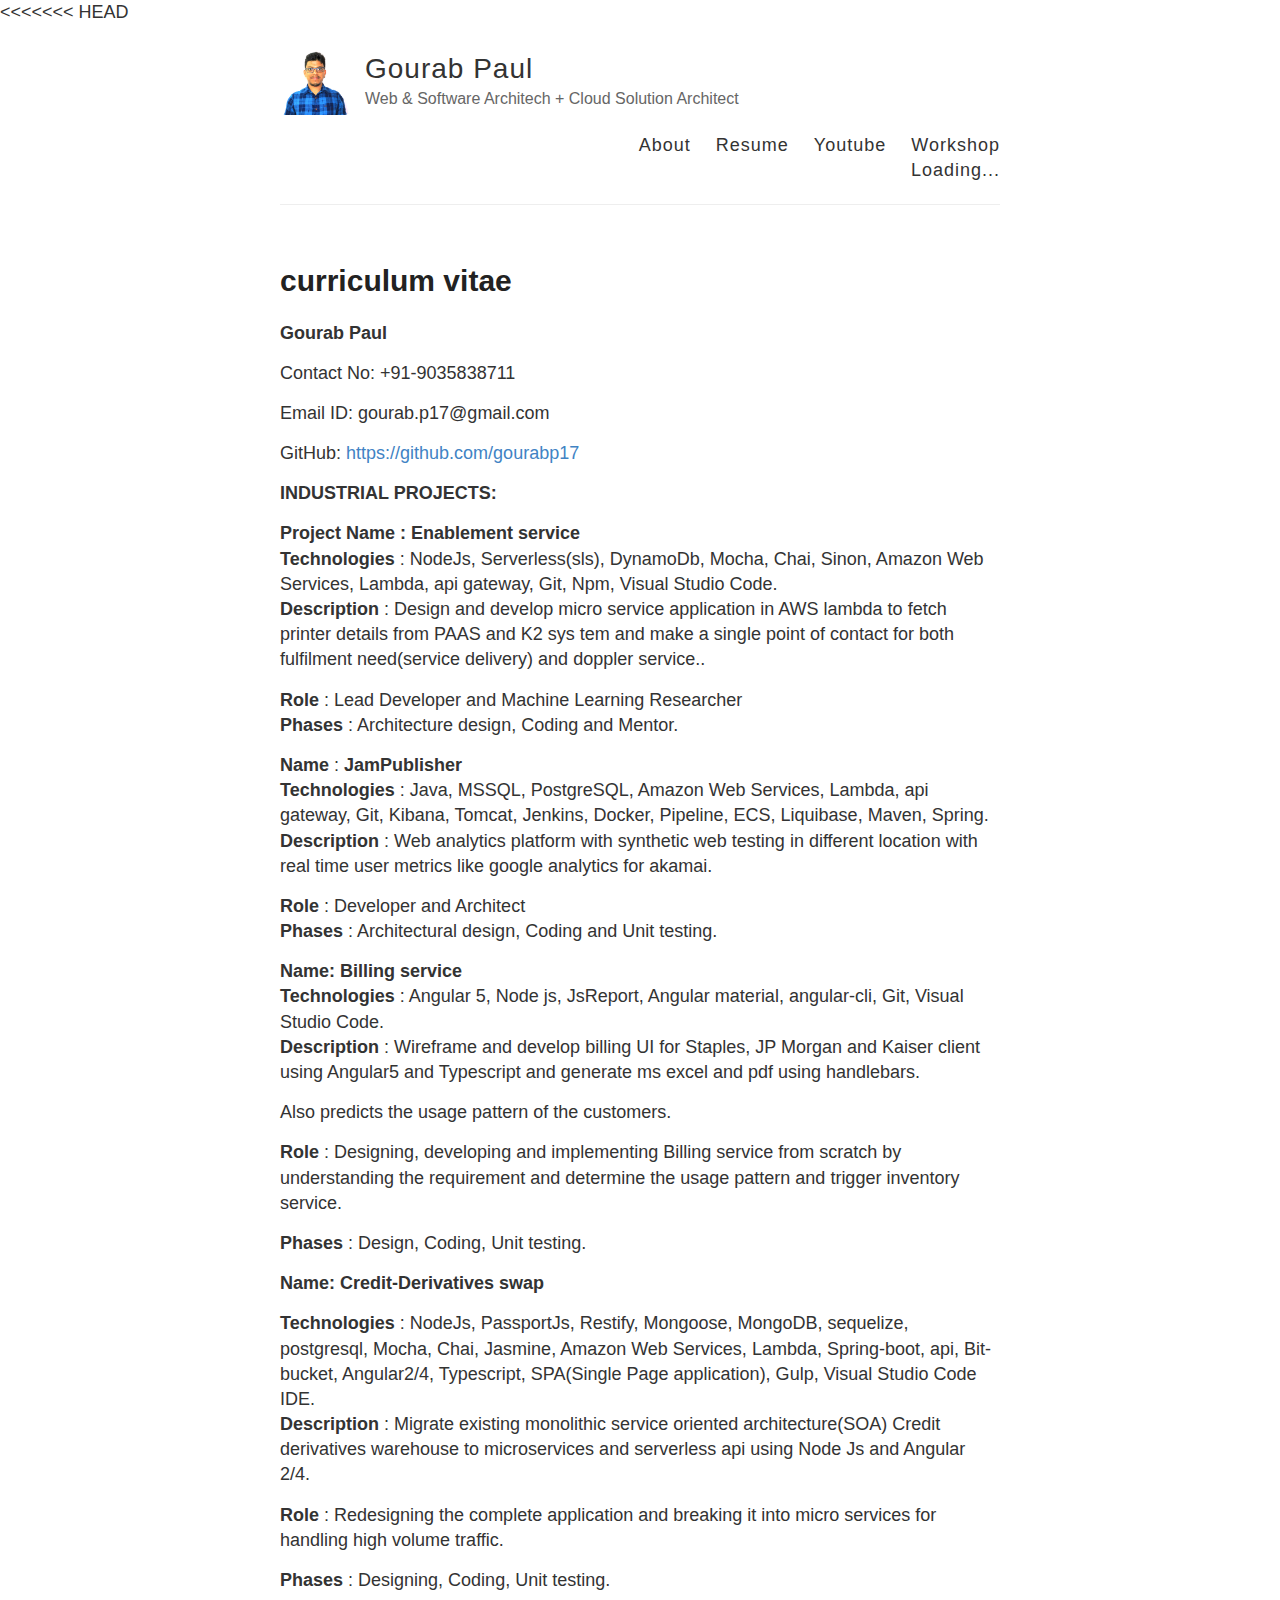
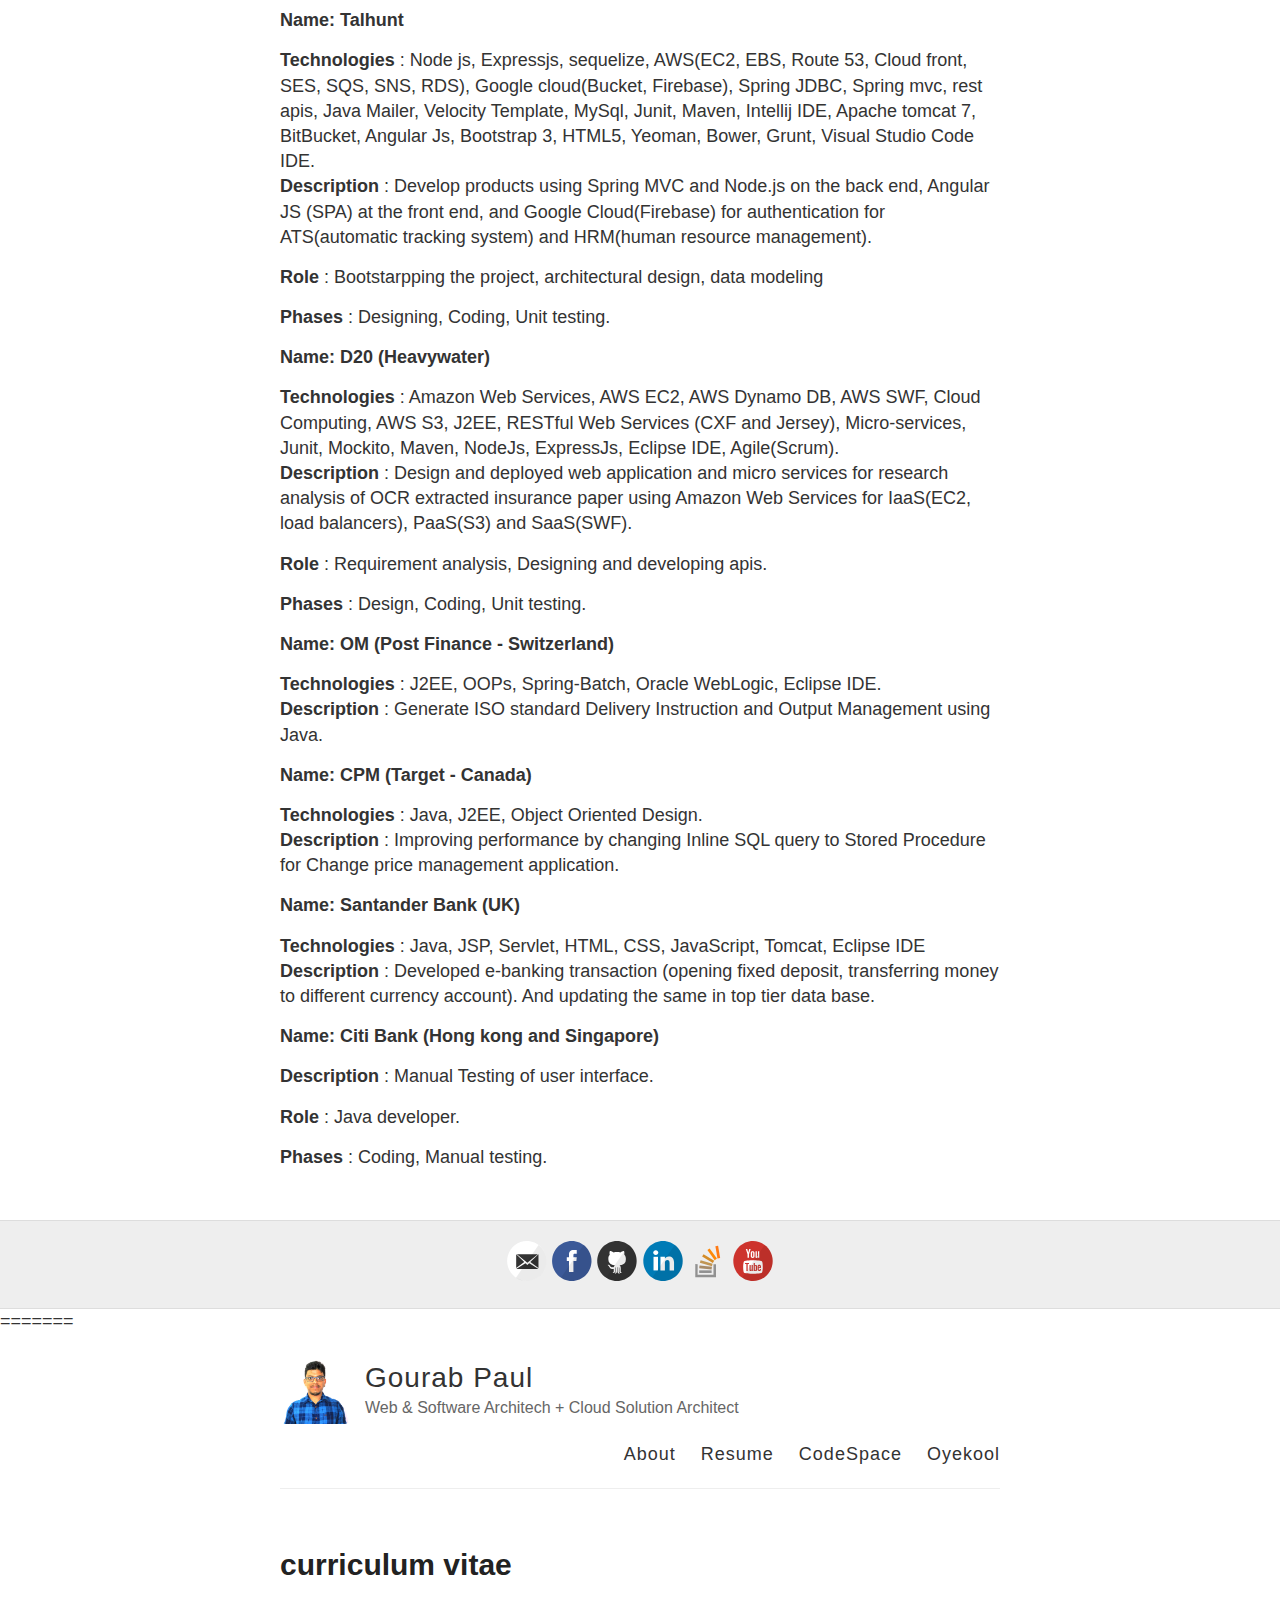
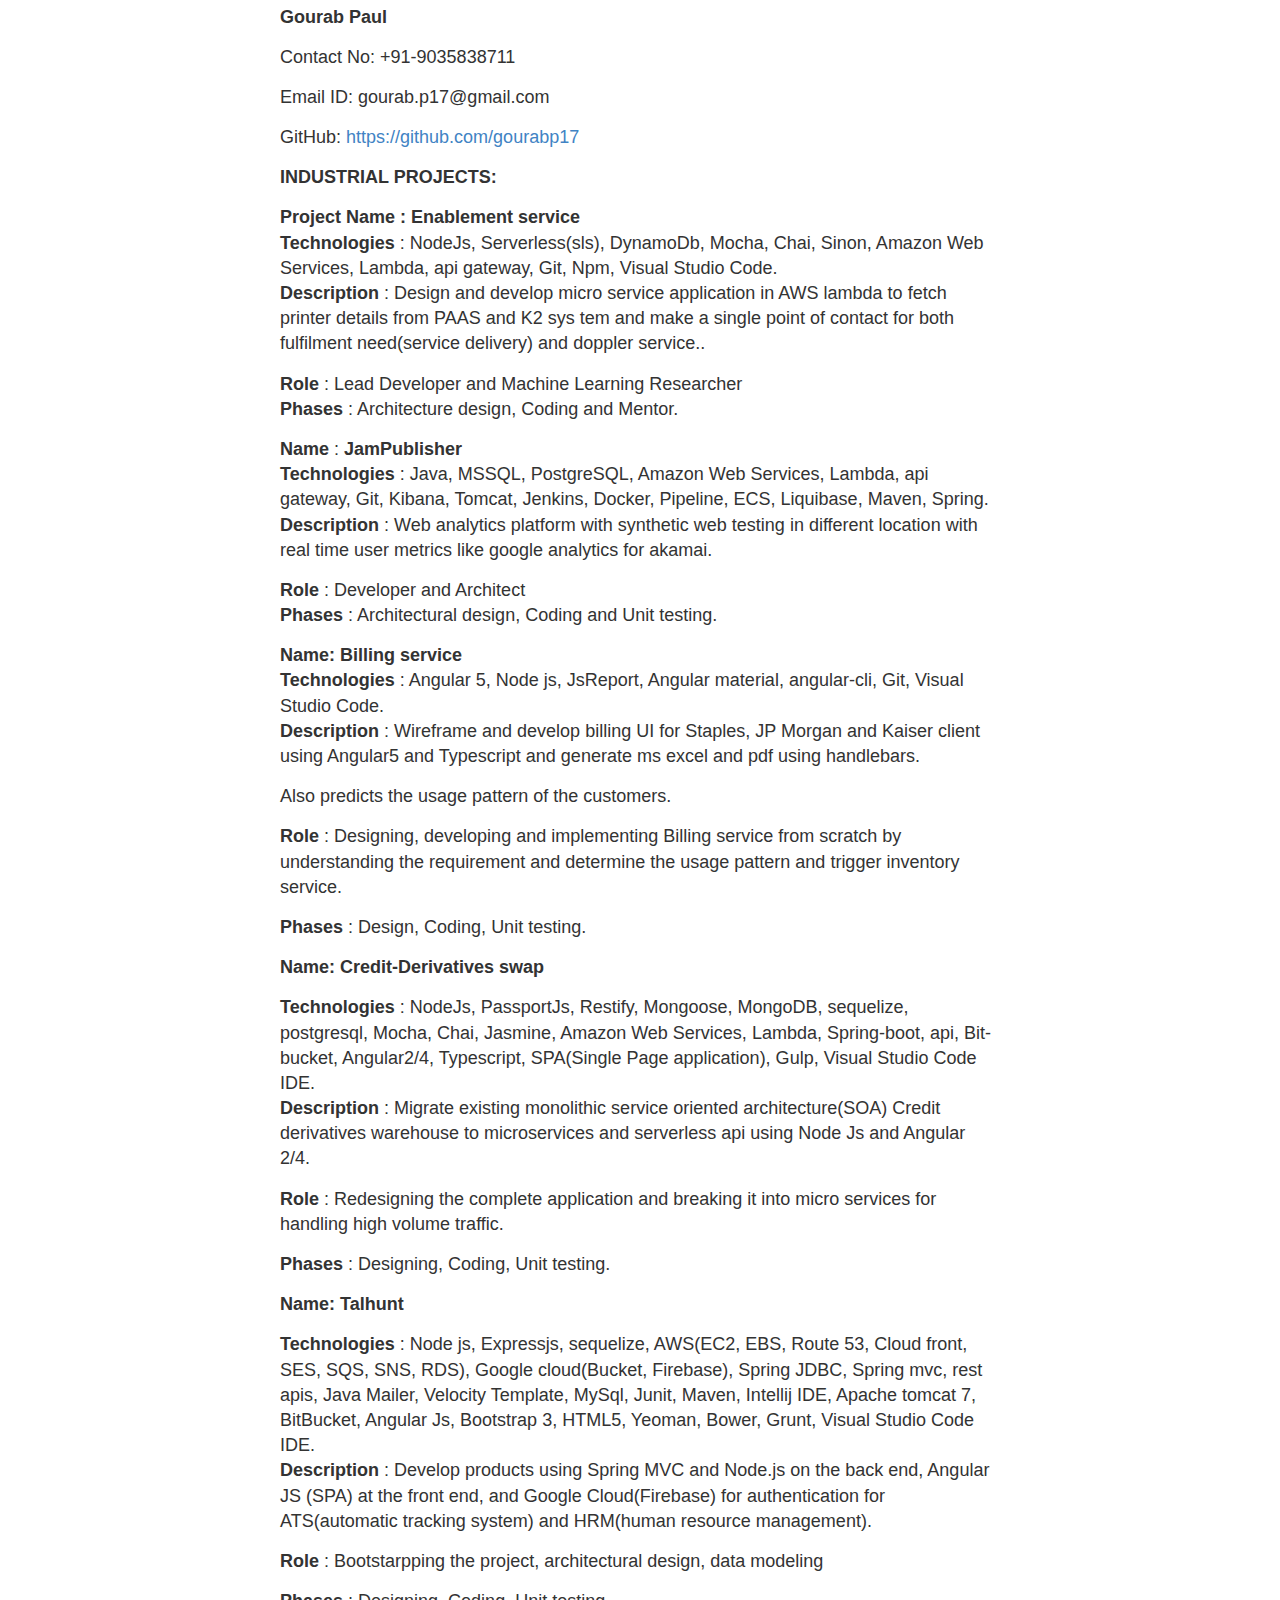
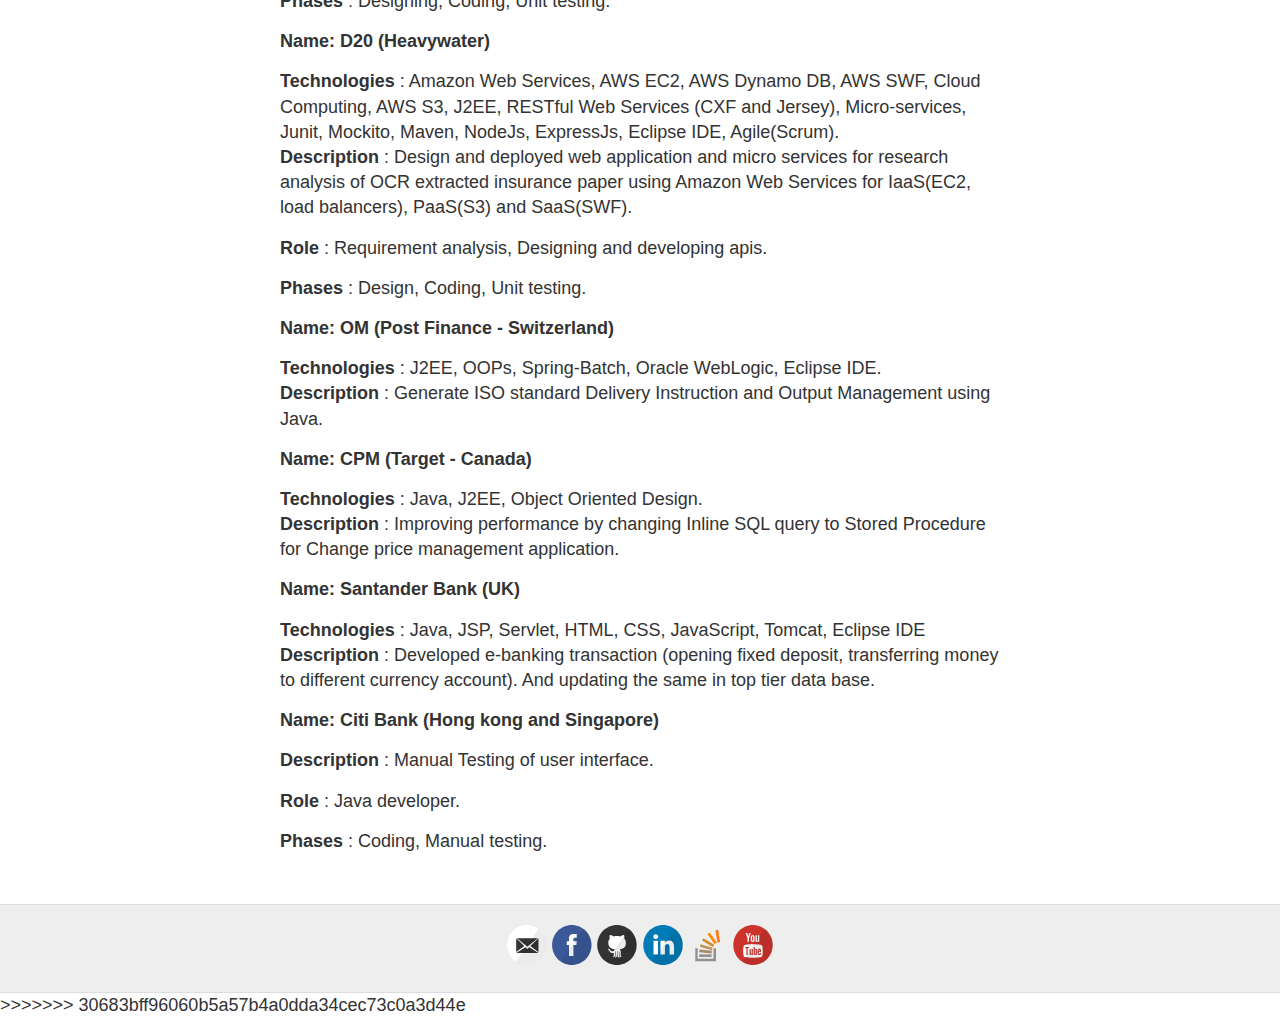
==== commit 9276d6e7: "resolved merge" ====
--- a/index.html
+++ b/index.html
@@ -1,3 +1,4 @@
+<<<<<<< HEAD
 <!DOCTYPE html>
 <html>
 
@@ -186,4 +187,180 @@
 
 </body>
 
+=======
+<!DOCTYPE html>
+<html>
+
+<head>
+    <title>curriculum vitae - Gourab Paul - Web & Software Architech + Cloud Solution Architect</title>
+
+    <meta charset="utf-8" />
+    <meta content='text/html; charset=utf-8' http-equiv='Content-Type'>
+    <meta http-equiv='X-UA-Compatible' content='IE=edge'>
+    <meta name='viewport' content='width=device-width, initial-scale=1.0, maximum-scale=1.0'>
+
+
+    <meta name="description" content="Web & Software Architech + Cloud Solution Architect">
+    <meta property="og:description" content="Web & Software Architech + Cloud Solution Architect" />
+
+    <meta name="author" content="Gourab Paul" />
+
+
+    <meta property="og:title" content="curriculum vitae" />
+    <meta property="twitter:title" content="curriculum vitae" />
+
+
+    <link rel="stylesheet" type="text/css" href="style.css" />
+
+</head>
+
+<body>
+    <div class="wrapper-masthead">
+        <div class="container">
+            <header class="masthead clearfix">
+                <a href="./index.html" class="site-avatar"><img src="gourab.jpg" /></a>
+
+                <div class="site-info">
+                    <h1 class="site-name"><a href="./index.html">Gourab Paul</a></h1>
+                    <p class="site-description">Web & Software Architech + Cloud Solution Architect</p>
+                </div>
+
+                <nav>
+                    <a href="./index.html">About</a>
+                    <a href="Gourab_10yrs_Cloud_Architect.pdf" target="_blank">Resume</a>
+                    <a href="./codespaceVlog.html">CodeSpace</a>
+                    <a href="./oyekoolVlog.html">Oyekool</a>
+                </nav>
+            </header>
+        </div>
+    </div>
+
+    <div id="main" role="main" class="container">
+        <article class="page">
+
+            <h1>curriculum vitae</h1>
+
+            <div class="entry">
+                <p><strong>Gourab Paul</strong></p>
+
+                <p>Contact No: +91-9035838711</p>
+
+                <p>Email ID: gourab.p17@gmail.com</p>
+
+                <p>GitHub: <a href="https://github.com/gourabp17" title="https://github.com/gourabp17">https://github.com/gourabp17</a></p>
+
+
+                <p><strong>INDUSTRIAL PROJECTS:</strong></p>
+
+                <p><strong>Project Name : Enablement service<br />
+                        Technologies</strong> : NodeJs, Serverless(sls), DynamoDb, Mocha, Chai, Sinon, Amazon Web Services, Lambda, api gateway, Git, Npm, Visual Studio Code.<br />
+                    <strong>Description</strong> : Design and develop micro service application in AWS lambda to fetch printer details from PAAS and K2 sys tem and make a single point of contact for both fulfilment need(service delivery) and doppler service..</p>
+
+                <p><strong>Role</strong> : Lead Developer and Machine Learning Researcher<br />
+                    <strong>Phases</strong> : Architecture design, Coding and Mentor.</p>
+
+                <p><strong>Name</strong> : <strong>JamPublisher<br />
+                        Technologies</strong> : Java, MSSQL, PostgreSQL, Amazon Web Services, Lambda, api gateway, Git, Kibana, Tomcat, Jenkins, Docker, Pipeline, ECS, Liquibase, Maven, Spring.<br />
+                    <strong>Description</strong> : Web analytics platform with synthetic web testing in different location with real time user metrics like google analytics for akamai.</p>
+
+                <p><strong>Role</strong> : Developer and Architect<br />
+                    <strong>Phases</strong> : Architectural design, Coding and Unit testing.</p>
+
+                <p><strong>Name: Billing service<br />
+                        Technologies</strong> : Angular 5, Node js, JsReport, Angular material, angular-cli, Git, Visual Studio Code.<br />
+                    <strong>Description</strong> : Wireframe and develop billing UI for Staples, JP Morgan and Kaiser client using Angular5 and Typescript and generate ms excel and pdf using handlebars.</p>
+
+                <p>Also predicts the usage pattern of the customers.</p>
+
+                <p><strong>Role</strong> : Designing, developing and implementing Billing service from scratch by understanding the requirement and determine the usage pattern and trigger inventory service.</p>
+                <p><strong>Phases</strong> : Design, Coding, Unit testing.</p>
+
+                <p><strong>Name: Credit-Derivatives swap</strong></p>
+
+                <p><strong>Technologies</strong> : NodeJs, PassportJs, Restify, Mongoose, MongoDB, sequelize, postgresql, Mocha, Chai, Jasmine, Amazon Web Services, Lambda, Spring-boot, api, Bit-bucket, Angular2/4, Typescript, SPA(Single Page application),
+                    Gulp, Visual Studio Code IDE.<br />
+                    <strong>Description</strong> : Migrate existing monolithic service oriented architecture(SOA) Credit derivatives warehouse to microservices and serverless api using Node Js and Angular 2/4.</p>
+
+                <p><strong>Role</strong> : Redesigning the complete application and breaking it into micro services for handling high volume traffic.</p>
+
+                <p><strong>Phases</strong> : Designing, Coding, Unit testing.</p>
+
+
+                <p><strong>Name: Talhunt</strong></p>
+
+                <p><strong>Technologies</strong> : Node js, Expressjs, sequelize, AWS(EC2, EBS, Route 53, Cloud front, SES, SQS, SNS, RDS), Google cloud(Bucket, Firebase), Spring JDBC, Spring mvc, rest apis, Java Mailer, Velocity Template, MySql, Junit,
+                    Maven, Intellij IDE, Apache tomcat 7, BitBucket, Angular Js, Bootstrap 3, HTML5, Yeoman, Bower, Grunt, Visual Studio Code IDE.<br />
+                    <strong>Description</strong> : Develop products using Spring MVC and Node.js on the back end, Angular JS (SPA) at the front end, and Google Cloud(Firebase) for authentication for ATS(automatic tracking system) and HRM(human resource
+                    management).
+                </p>
+
+                <p><strong>Role</strong> : Bootstarpping the project, architectural design, data modeling</p>
+
+                <p><strong>Phases</strong> : Designing, Coding, Unit testing.</p>
+
+                <p><strong>Name: D20 (Heavywater)</strong></p>
+
+                <p><strong>Technologies</strong> : Amazon Web Services, AWS EC2, AWS Dynamo DB, AWS SWF, Cloud Computing, AWS S3, J2EE, RESTful Web Services (CXF and Jersey), Micro-services, Junit, Mockito, Maven, NodeJs, ExpressJs, Eclipse IDE, Agile(Scrum).<br
+                    />
+                    <strong>Description</strong> : Design and deployed web application and micro services for research analysis of OCR extracted insurance paper using Amazon Web Services for IaaS(EC2, load balancers), PaaS(S3) and SaaS(SWF).</p>
+
+                <p><strong>Role</strong> : Requirement analysis, Designing and developing apis.</p>
+
+                <p><strong>Phases</strong> : Design, Coding, Unit testing.</p>
+
+                <p><strong>Name: OM (Post Finance - Switzerland)</strong></p>
+
+                <p><strong>Technologies</strong> : J2EE, OOPs, Spring-Batch, Oracle WebLogic, Eclipse IDE.<br />
+                    <strong>Description</strong> : Generate ISO standard Delivery Instruction and Output Management using Java.</p>
+
+                <p><strong>Name: CPM (Target - Canada)</strong></p>
+
+                <p><strong>Technologies</strong> : Java, J2EE, Object Oriented Design.<br />
+                    <strong>Description</strong> : Improving performance by changing Inline SQL query to Stored Procedure for Change price management application.</p>
+
+                <p><strong>Name: Santander Bank (UK)</strong></p>
+
+                <p><strong>Technologies</strong> : Java, JSP, Servlet, HTML, CSS, JavaScript, Tomcat, Eclipse IDE<br />
+                    <strong>Description</strong> : Developed e-banking transaction (opening fixed deposit, transferring money to different currency account). And updating the same in top tier data base.
+                </p>
+
+                <p><strong>Name: Citi Bank (Hong kong and Singapore)</strong></p>
+
+                <p><strong>Description</strong> : Manual Testing of user interface.</p>
+
+
+                <p><strong>Role</strong> : Java developer.</p>
+
+                <p><strong>Phases</strong> : Coding, Manual testing.</p>
+
+            </div>
+        </article>
+
+    </div>
+
+    <div class="wrapper-footer">
+        <div class="container">
+            <footer class="footer">
+
+                <a href="mailto:gourab.p17@gmail.com"><i class="svg-icon email"></i></a>
+                <a href="https://www.facebook.com/gourabpaul17"><i class="svg-icon facebook"></i></a>
+
+                <a href="https://github.com/gourabp17/"><i class="svg-icon github"></i></a>
+
+                <a href="https://www.linkedin.com/in/gourabpaul/"><i class="svg-icon linkedin"></i></a>
+
+
+
+                <a href="https://stackoverflow.com/users/4359284/gourab-paul"><i class="svg-icon stackoverflow"></i></a>
+                <a href="https://youtube.com/codespace?view_as=subscriber"><i
+                        class="svg-icon youtube"></i></a>
+            </footer>
+        </div>
+    </div>
+
+
+
+</body>
+
+>>>>>>> 30683bff96060b5a57b4a0dda34cec73c0a3d44e
 </html>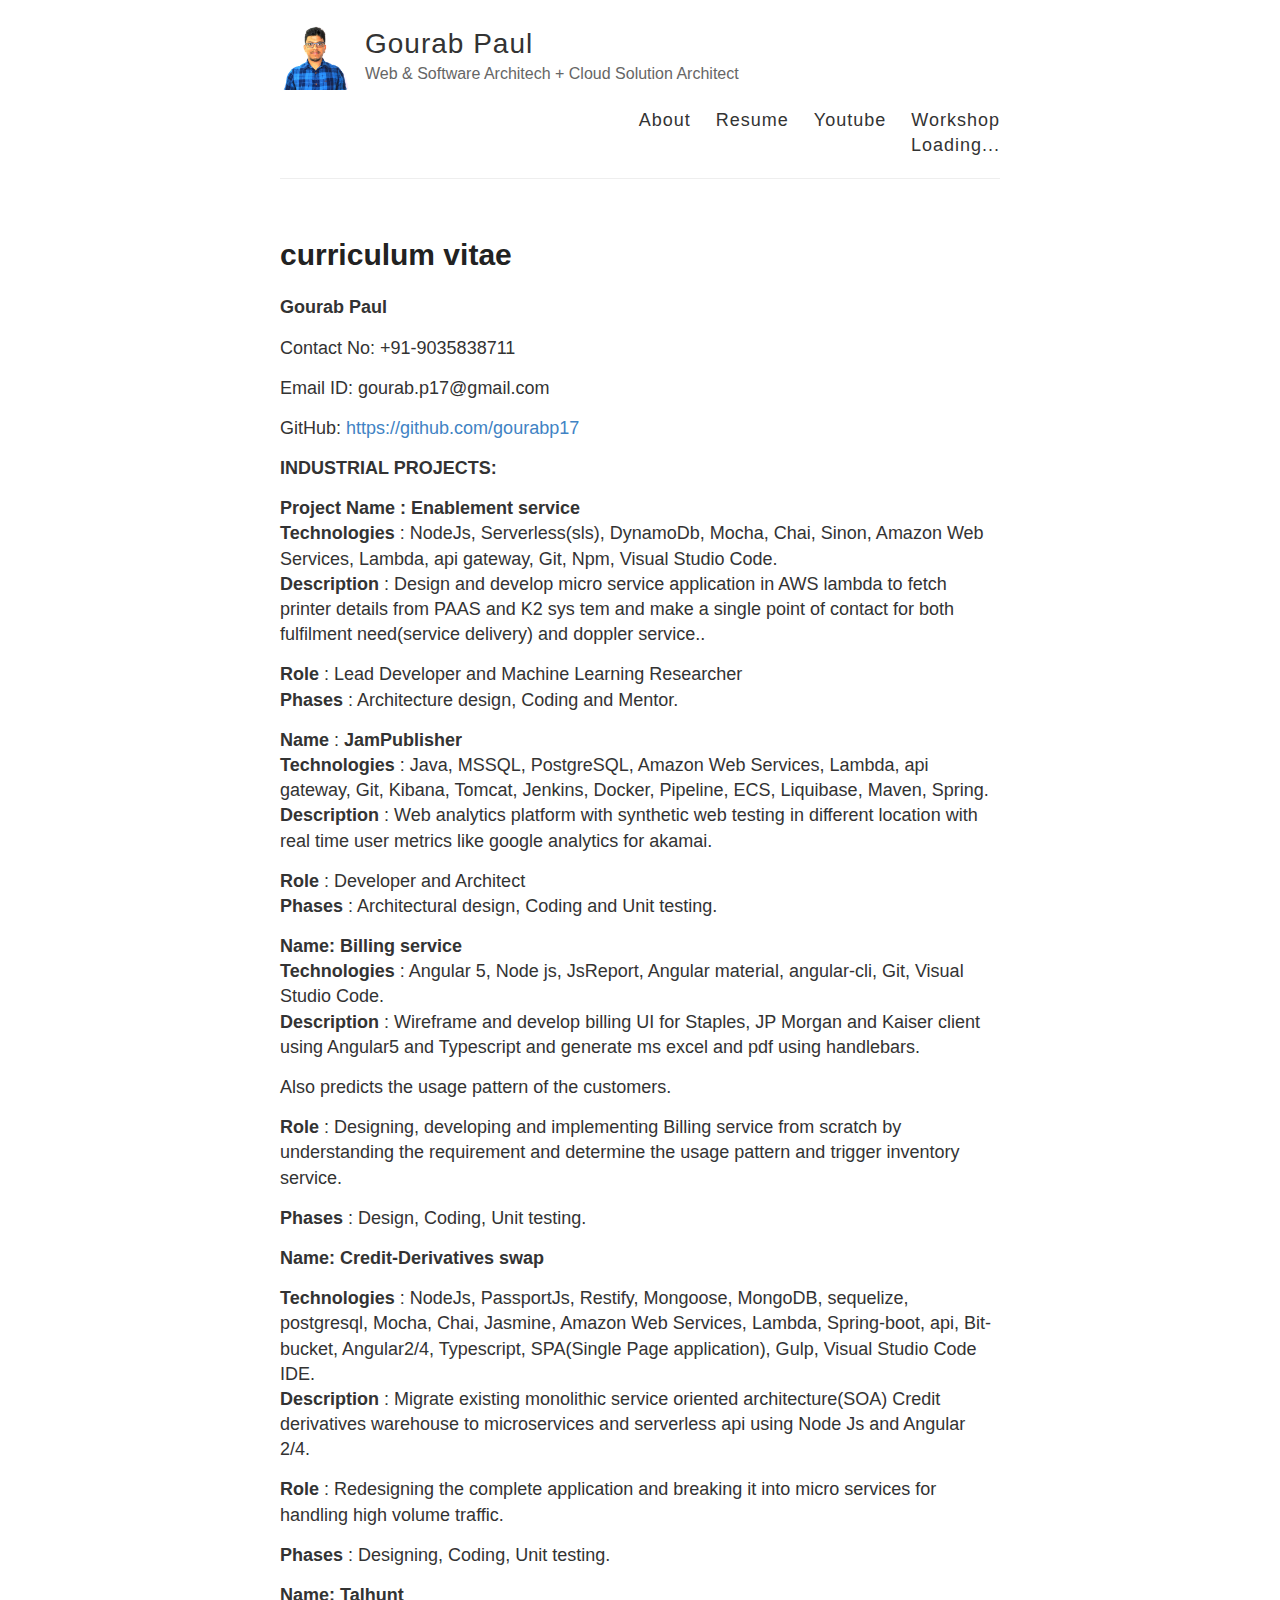
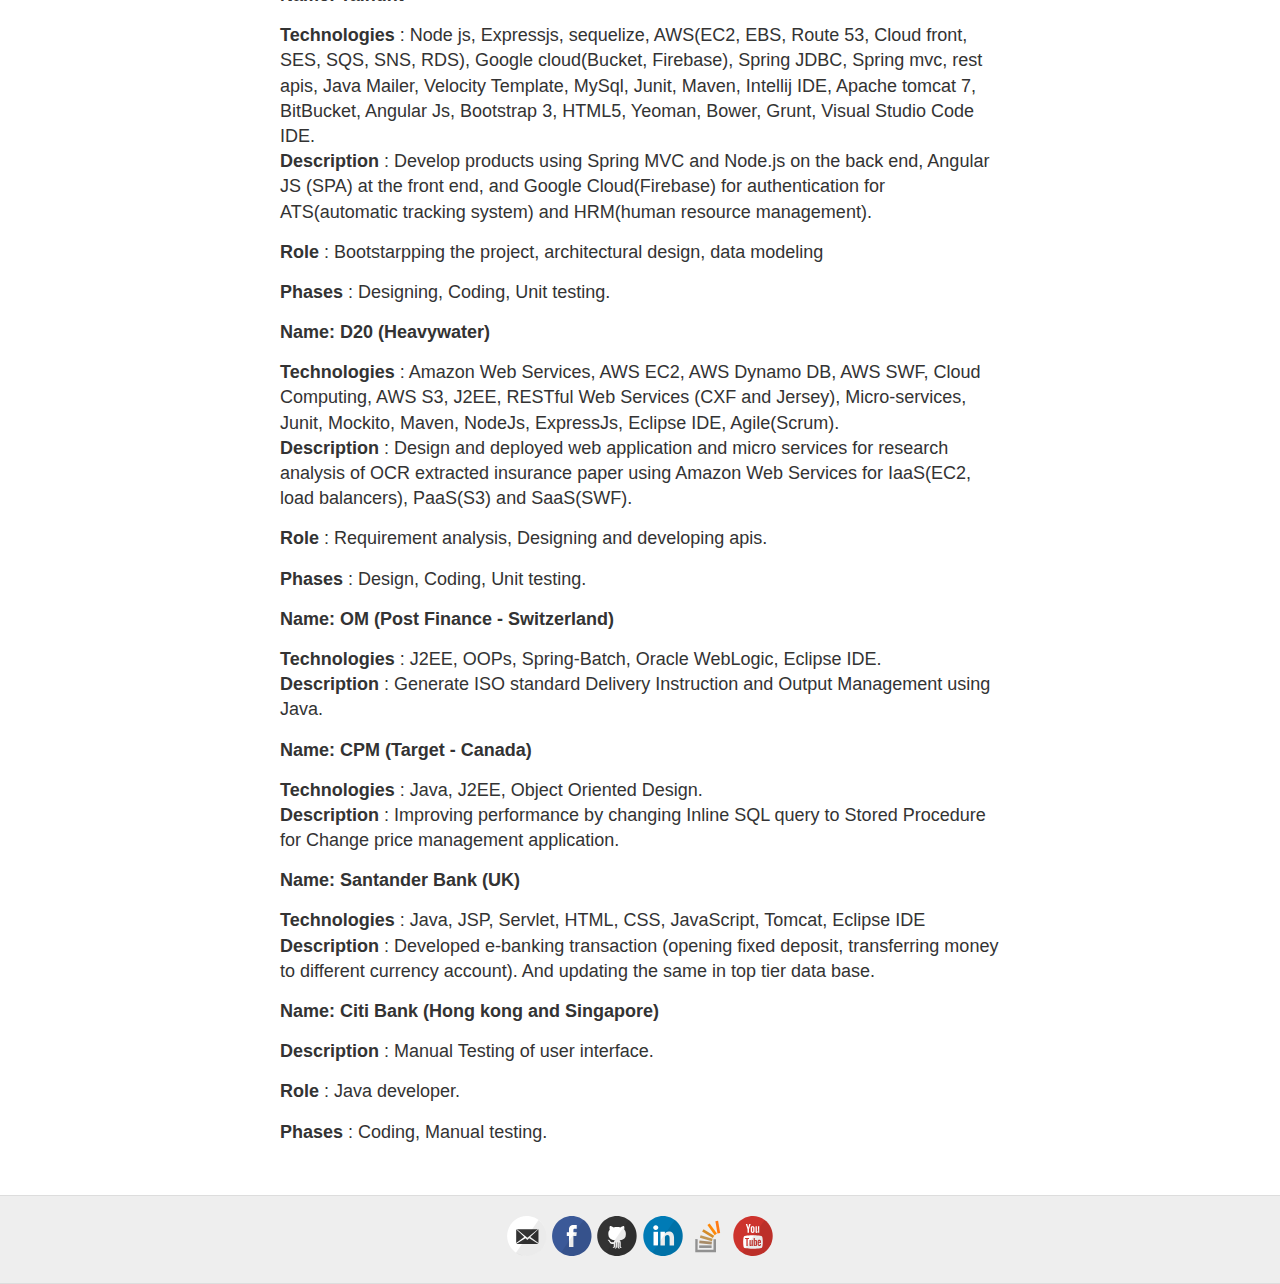
==== commit dcd9f4d1: "resolved merge" ====
--- a/index.html
+++ b/index.html
@@ -1,4 +1,3 @@
-<<<<<<< HEAD
 <!DOCTYPE html>
 <html>
 
@@ -187,180 +186,4 @@
 
 </body>
 
-=======
-<!DOCTYPE html>
-<html>
-
-<head>
-    <title>curriculum vitae - Gourab Paul - Web & Software Architech + Cloud Solution Architect</title>
-
-    <meta charset="utf-8" />
-    <meta content='text/html; charset=utf-8' http-equiv='Content-Type'>
-    <meta http-equiv='X-UA-Compatible' content='IE=edge'>
-    <meta name='viewport' content='width=device-width, initial-scale=1.0, maximum-scale=1.0'>
-
-
-    <meta name="description" content="Web & Software Architech + Cloud Solution Architect">
-    <meta property="og:description" content="Web & Software Architech + Cloud Solution Architect" />
-
-    <meta name="author" content="Gourab Paul" />
-
-
-    <meta property="og:title" content="curriculum vitae" />
-    <meta property="twitter:title" content="curriculum vitae" />
-
-
-    <link rel="stylesheet" type="text/css" href="style.css" />
-
-</head>
-
-<body>
-    <div class="wrapper-masthead">
-        <div class="container">
-            <header class="masthead clearfix">
-                <a href="./index.html" class="site-avatar"><img src="gourab.jpg" /></a>
-
-                <div class="site-info">
-                    <h1 class="site-name"><a href="./index.html">Gourab Paul</a></h1>
-                    <p class="site-description">Web & Software Architech + Cloud Solution Architect</p>
-                </div>
-
-                <nav>
-                    <a href="./index.html">About</a>
-                    <a href="Gourab_10yrs_Cloud_Architect.pdf" target="_blank">Resume</a>
-                    <a href="./codespaceVlog.html">CodeSpace</a>
-                    <a href="./oyekoolVlog.html">Oyekool</a>
-                </nav>
-            </header>
-        </div>
-    </div>
-
-    <div id="main" role="main" class="container">
-        <article class="page">
-
-            <h1>curriculum vitae</h1>
-
-            <div class="entry">
-                <p><strong>Gourab Paul</strong></p>
-
-                <p>Contact No: +91-9035838711</p>
-
-                <p>Email ID: gourab.p17@gmail.com</p>
-
-                <p>GitHub: <a href="https://github.com/gourabp17" title="https://github.com/gourabp17">https://github.com/gourabp17</a></p>
-
-
-                <p><strong>INDUSTRIAL PROJECTS:</strong></p>
-
-                <p><strong>Project Name : Enablement service<br />
-                        Technologies</strong> : NodeJs, Serverless(sls), DynamoDb, Mocha, Chai, Sinon, Amazon Web Services, Lambda, api gateway, Git, Npm, Visual Studio Code.<br />
-                    <strong>Description</strong> : Design and develop micro service application in AWS lambda to fetch printer details from PAAS and K2 sys tem and make a single point of contact for both fulfilment need(service delivery) and doppler service..</p>
-
-                <p><strong>Role</strong> : Lead Developer and Machine Learning Researcher<br />
-                    <strong>Phases</strong> : Architecture design, Coding and Mentor.</p>
-
-                <p><strong>Name</strong> : <strong>JamPublisher<br />
-                        Technologies</strong> : Java, MSSQL, PostgreSQL, Amazon Web Services, Lambda, api gateway, Git, Kibana, Tomcat, Jenkins, Docker, Pipeline, ECS, Liquibase, Maven, Spring.<br />
-                    <strong>Description</strong> : Web analytics platform with synthetic web testing in different location with real time user metrics like google analytics for akamai.</p>
-
-                <p><strong>Role</strong> : Developer and Architect<br />
-                    <strong>Phases</strong> : Architectural design, Coding and Unit testing.</p>
-
-                <p><strong>Name: Billing service<br />
-                        Technologies</strong> : Angular 5, Node js, JsReport, Angular material, angular-cli, Git, Visual Studio Code.<br />
-                    <strong>Description</strong> : Wireframe and develop billing UI for Staples, JP Morgan and Kaiser client using Angular5 and Typescript and generate ms excel and pdf using handlebars.</p>
-
-                <p>Also predicts the usage pattern of the customers.</p>
-
-                <p><strong>Role</strong> : Designing, developing and implementing Billing service from scratch by understanding the requirement and determine the usage pattern and trigger inventory service.</p>
-                <p><strong>Phases</strong> : Design, Coding, Unit testing.</p>
-
-                <p><strong>Name: Credit-Derivatives swap</strong></p>
-
-                <p><strong>Technologies</strong> : NodeJs, PassportJs, Restify, Mongoose, MongoDB, sequelize, postgresql, Mocha, Chai, Jasmine, Amazon Web Services, Lambda, Spring-boot, api, Bit-bucket, Angular2/4, Typescript, SPA(Single Page application),
-                    Gulp, Visual Studio Code IDE.<br />
-                    <strong>Description</strong> : Migrate existing monolithic service oriented architecture(SOA) Credit derivatives warehouse to microservices and serverless api using Node Js and Angular 2/4.</p>
-
-                <p><strong>Role</strong> : Redesigning the complete application and breaking it into micro services for handling high volume traffic.</p>
-
-                <p><strong>Phases</strong> : Designing, Coding, Unit testing.</p>
-
-
-                <p><strong>Name: Talhunt</strong></p>
-
-                <p><strong>Technologies</strong> : Node js, Expressjs, sequelize, AWS(EC2, EBS, Route 53, Cloud front, SES, SQS, SNS, RDS), Google cloud(Bucket, Firebase), Spring JDBC, Spring mvc, rest apis, Java Mailer, Velocity Template, MySql, Junit,
-                    Maven, Intellij IDE, Apache tomcat 7, BitBucket, Angular Js, Bootstrap 3, HTML5, Yeoman, Bower, Grunt, Visual Studio Code IDE.<br />
-                    <strong>Description</strong> : Develop products using Spring MVC and Node.js on the back end, Angular JS (SPA) at the front end, and Google Cloud(Firebase) for authentication for ATS(automatic tracking system) and HRM(human resource
-                    management).
-                </p>
-
-                <p><strong>Role</strong> : Bootstarpping the project, architectural design, data modeling</p>
-
-                <p><strong>Phases</strong> : Designing, Coding, Unit testing.</p>
-
-                <p><strong>Name: D20 (Heavywater)</strong></p>
-
-                <p><strong>Technologies</strong> : Amazon Web Services, AWS EC2, AWS Dynamo DB, AWS SWF, Cloud Computing, AWS S3, J2EE, RESTful Web Services (CXF and Jersey), Micro-services, Junit, Mockito, Maven, NodeJs, ExpressJs, Eclipse IDE, Agile(Scrum).<br
-                    />
-                    <strong>Description</strong> : Design and deployed web application and micro services for research analysis of OCR extracted insurance paper using Amazon Web Services for IaaS(EC2, load balancers), PaaS(S3) and SaaS(SWF).</p>
-
-                <p><strong>Role</strong> : Requirement analysis, Designing and developing apis.</p>
-
-                <p><strong>Phases</strong> : Design, Coding, Unit testing.</p>
-
-                <p><strong>Name: OM (Post Finance - Switzerland)</strong></p>
-
-                <p><strong>Technologies</strong> : J2EE, OOPs, Spring-Batch, Oracle WebLogic, Eclipse IDE.<br />
-                    <strong>Description</strong> : Generate ISO standard Delivery Instruction and Output Management using Java.</p>
-
-                <p><strong>Name: CPM (Target - Canada)</strong></p>
-
-                <p><strong>Technologies</strong> : Java, J2EE, Object Oriented Design.<br />
-                    <strong>Description</strong> : Improving performance by changing Inline SQL query to Stored Procedure for Change price management application.</p>
-
-                <p><strong>Name: Santander Bank (UK)</strong></p>
-
-                <p><strong>Technologies</strong> : Java, JSP, Servlet, HTML, CSS, JavaScript, Tomcat, Eclipse IDE<br />
-                    <strong>Description</strong> : Developed e-banking transaction (opening fixed deposit, transferring money to different currency account). And updating the same in top tier data base.
-                </p>
-
-                <p><strong>Name: Citi Bank (Hong kong and Singapore)</strong></p>
-
-                <p><strong>Description</strong> : Manual Testing of user interface.</p>
-
-
-                <p><strong>Role</strong> : Java developer.</p>
-
-                <p><strong>Phases</strong> : Coding, Manual testing.</p>
-
-            </div>
-        </article>
-
-    </div>
-
-    <div class="wrapper-footer">
-        <div class="container">
-            <footer class="footer">
-
-                <a href="mailto:gourab.p17@gmail.com"><i class="svg-icon email"></i></a>
-                <a href="https://www.facebook.com/gourabpaul17"><i class="svg-icon facebook"></i></a>
-
-                <a href="https://github.com/gourabp17/"><i class="svg-icon github"></i></a>
-
-                <a href="https://www.linkedin.com/in/gourabpaul/"><i class="svg-icon linkedin"></i></a>
-
-
-
-                <a href="https://stackoverflow.com/users/4359284/gourab-paul"><i class="svg-icon stackoverflow"></i></a>
-                <a href="https://youtube.com/codespace?view_as=subscriber"><i
-                        class="svg-icon youtube"></i></a>
-            </footer>
-        </div>
-    </div>
-
-
-
-</body>
-
->>>>>>> 30683bff96060b5a57b4a0dda34cec73c0a3d44e
 </html>